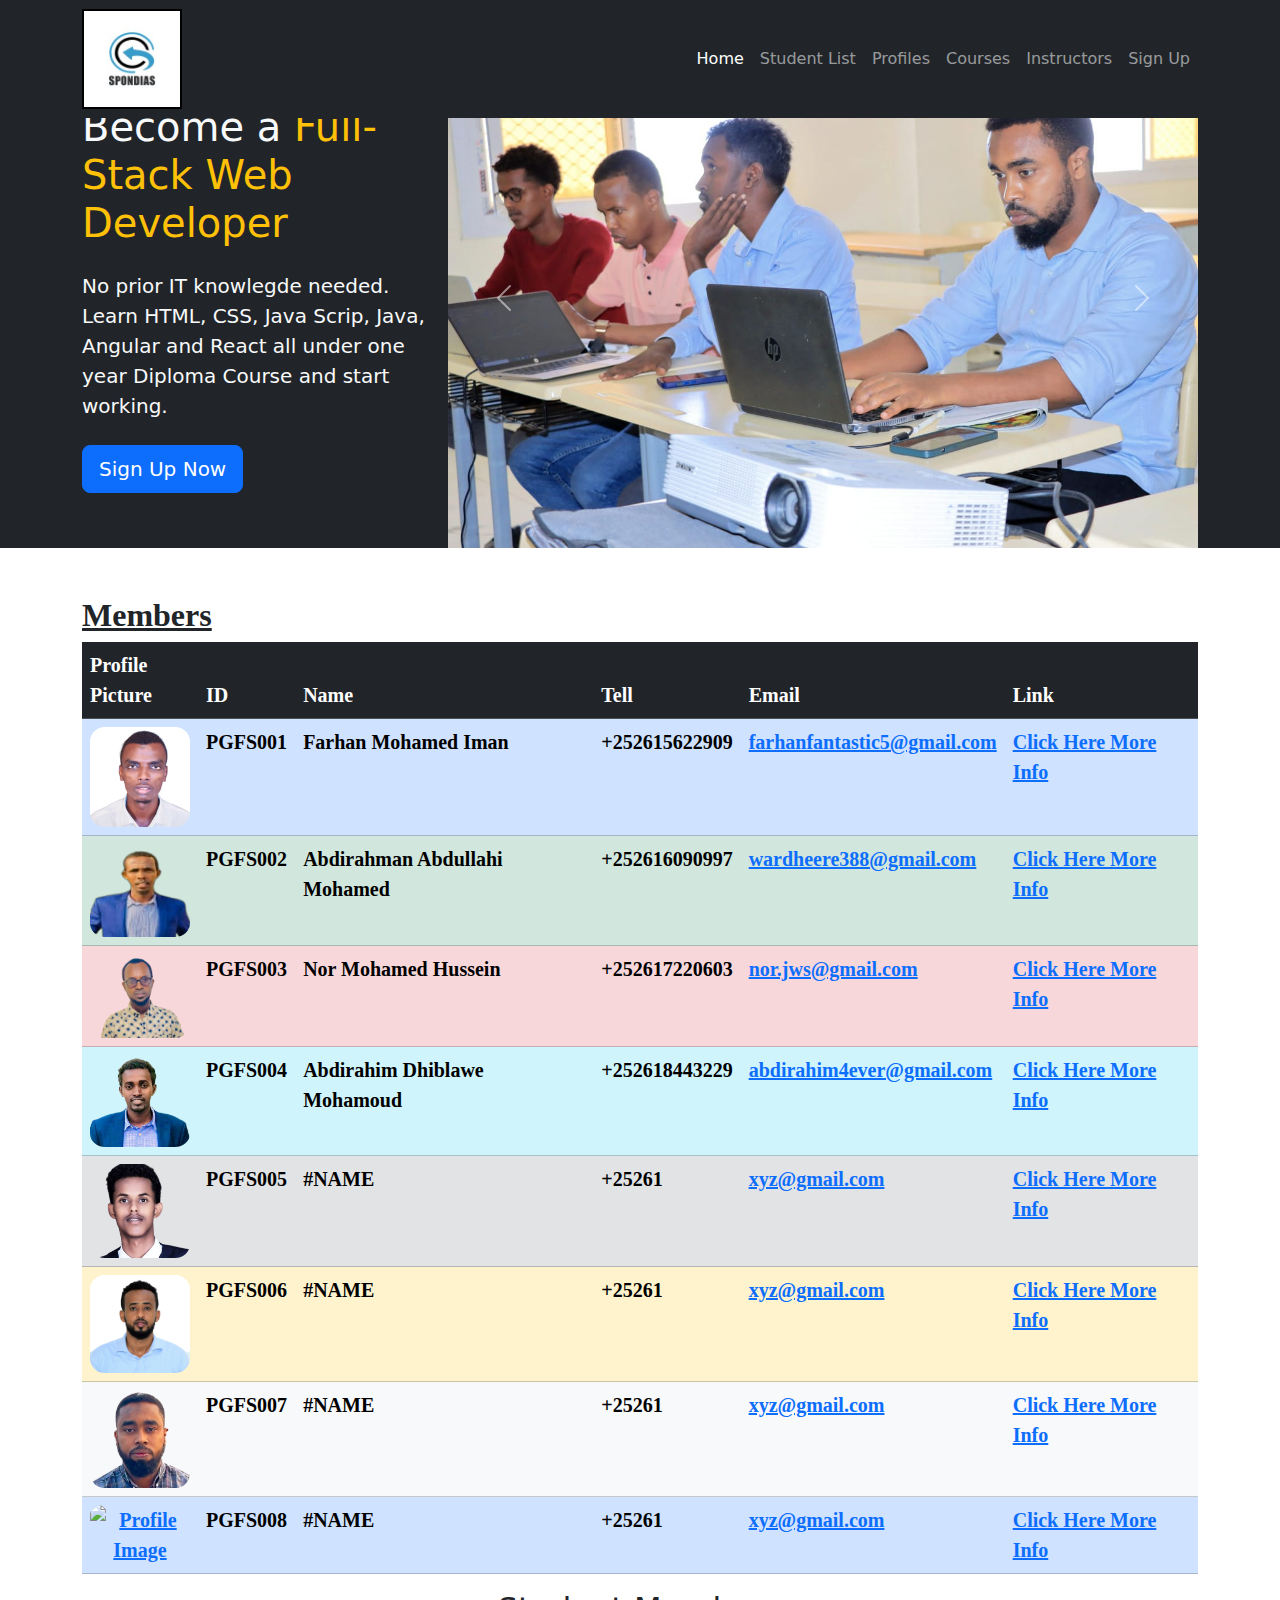
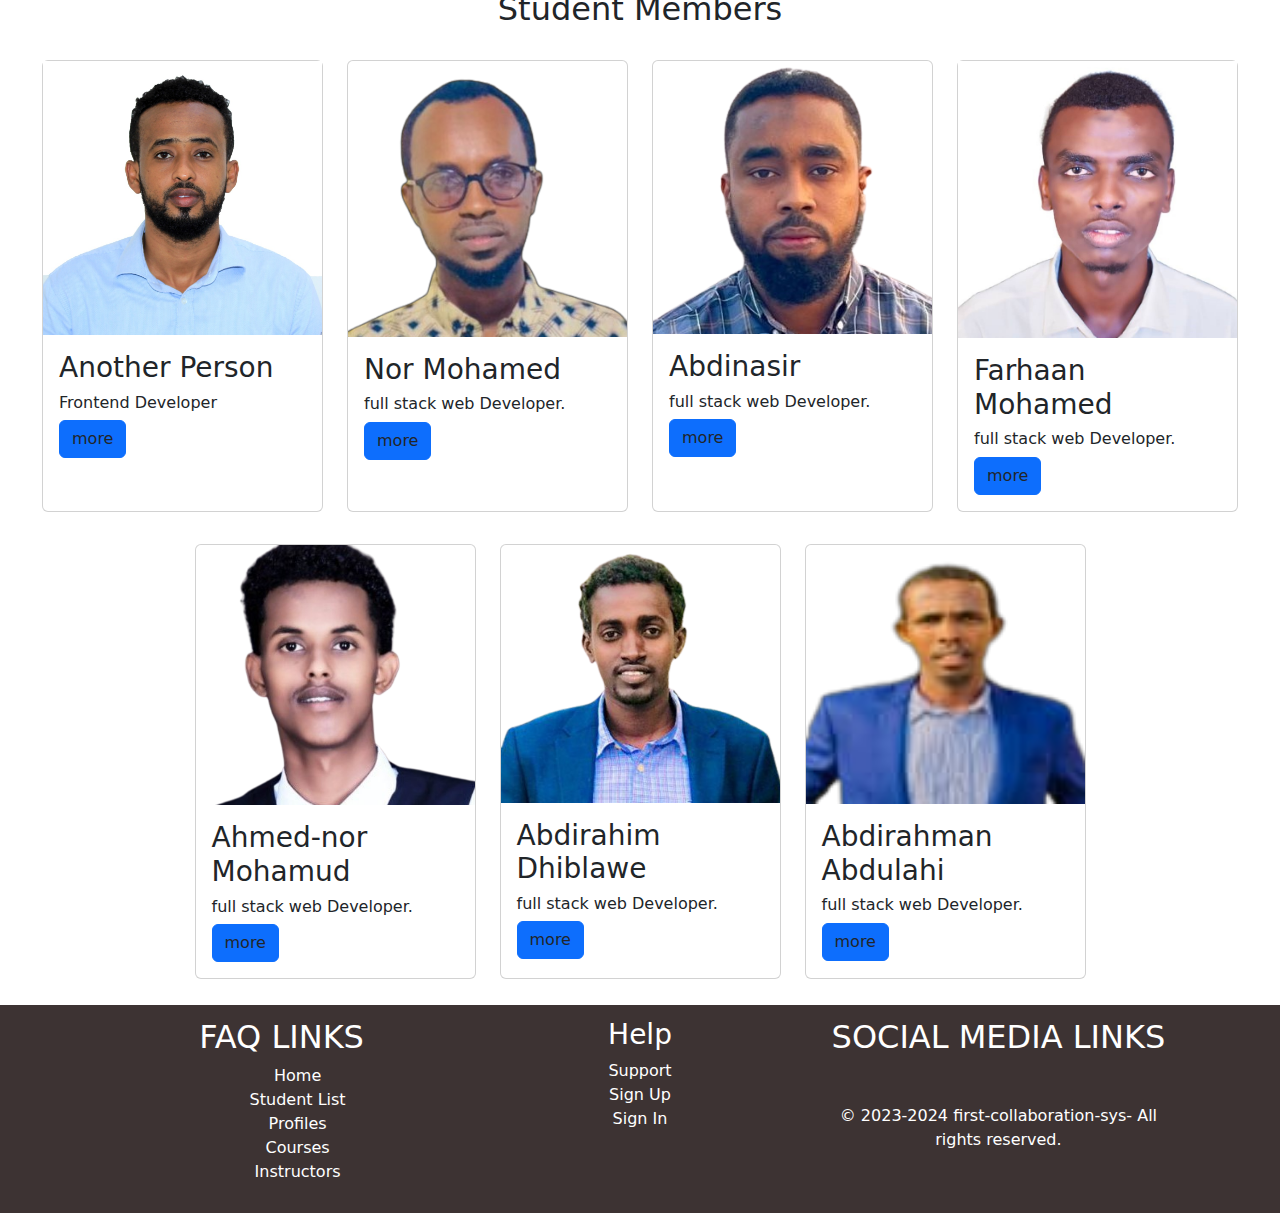
==== index.html @ 4476af7a "Merge branch 'main' of github.com:Abdirahim-sys/first-collaboration-sys-" ====
<!doctype html>
<html lang="en">
<head>
  <meta charset="UTF-8">
  <meta name="viewport" content="width=device-width, initial-scale=1.0">

  <title>Full-Stack student page</title>
  <link rel="stylesheet" href="https://cdn.jsdelivr.net/npm/bootstrap@5.0.0-beta2/dist/css/bootstrap.min.css">
</head>
 <body>
  
   
 <!-- header div --> <!-- header div --> <!-- header div -->
  <!-- header div -->
  <header>
     <!-- navbar sections -->
     <nav class="navbar navbar-expand-lg navbar-dark bg-dark py-1 fixed-top">
      <div class="container">
        <a href="#" class="navbar-brand"><img src="./images2/spondius logo.jpeg" alt="page logo" width="100" height="100" style="border: 2px double black"></a>
        <button class="navbar-toggler" data-bs-toggle="collapse" data-bs-target="#nav" aria-controls="nav" aria-label="Expand Navigation">
          <span class="navbar-toggler-icon"></span>
        </button>
        <!-- navbar collapse container -->
        <div class="collapse navbar-collapse" id="nav">
          <ul class="navbar-nav ms-auto">
              <li class="nav-item">
                <a href="#" class="nav-link active" aria-current="page">Home</a>
              </li>
    
              <li class="nav-item">
                <a href="#" class="nav-link">Student List</a>
              </li>
              
              <li class="nav-item">
                <a href="profile.html" class="nav-link">Profiles</a>
              </li>
    
    
              <li class="nav-item">
                <a href="#" class="nav-link">Courses</a>
              </li>
              <li class="nav-item">
                <a href="#" class="nav-link">Instructors</a>
              </li>
    
              <li class="nav-item">
                <a href="#" class="nav-link" data-bs-target="#enroll" data-bs-toggle="modal">Sign Up</a>
              </li>
          </ul>
         
        </div>
  
      </div>

    </nav>

      <!-- Showcase -->
      <section
      class="bg-dark text-light p-5 p-lg-0 pt-lg-5 text-center text-sm-start"
    >
      <div class="container showcase">
        <div class="d-sm-flex align-items-center justify-content-between">
          <div>
            <h1>Become a <span class="text-warning"> Full-Stack Web Developer </span></h1>
            <p class="lead my-4">
              No prior IT knowlegde needed. Learn HTML, CSS, Java Scrip, Java, Angular and React all under
              one year Diploma Course and start working.
            </p>
            <button
              class="btn btn-primary btn-lg"
              data-bs-toggle="modal"
              data-bs-target="#enroll"
            >
              Sign Up Now
            </button>
          </div>

          <!-- courser for the showcase -->
          <div id="carouselExample" class="carousel slide">
            <div class="carousel-inner">
            
              <div class="carousel-item active">
                <img src="./images2/student (1).jpeg"  width="500" height="500" class="d-block w-auto" alt="...">
              </div>
              <div class="carousel-item">
                <img src="./images2/student (2).jpeg"  width="500" height="500" class="d-block w-auto" alt="...">
              </div>
              <div class="carousel-item">
                <img src="./images2/student (3).jpeg"  width="500" height="500" class="d-block w-auto" alt="...">
              </div>
              <div class="carousel-item">
                <img src="./images2/student (4).jpeg"  width="500" height="500" class="d-block w-auto" alt="...">
              </div>
              <div class="carousel-item">
                <img src="./images2/student (5).jpeg"  width="500" height="500" class="d-block w-auto" alt="...">
              </div>
             
            </div>
            <button class="carousel-control-prev" type="button" data-bs-target="#carouselExample" data-bs-slide="prev">
              <span class="carousel-control-prev-icon" aria-hidden="true"></span>
              <span class="visually-hidden">Previous</span>
            </button>
            <button class="carousel-control-next" type="button" data-bs-target="#carouselExample" data-bs-slide="next">
              <span class="carousel-control-next-icon" aria-hidden="true"></span>
              <span class="visually-hidden">Next</span>
            </button>
          </div>
        </div>
      </div>
    </section>

      <!-- Modal for sign -up -->
  <div
  class="modal fade"
  id="enroll"
  tabindex="-1"
  aria-labelledby="enrollLabel"
  aria-hidden="true"
>
  <div class="modal-dialog">
    <div class="modal-content">
      <div class="modal-header">
        <h5 class="modal-title" id="enrollLabel">Enrollment</h5>
        <button
          type="button"
          class="btn-close"
          data-bs-dismiss="modal"
          aria-label="Close"
        ></button>
      </div>
      <div class="modal-body">
        <p class="lead">Fill out this form and we will get back to you</p>
        <form>
          <div class="mb-3">
            <label for="first-name" class="col-form-label">
              First Name:
            </label>
            <input type="text" class="form-control" id="first-name" />
          </div>
          <div class="mb-3">
            <label for="last-name" class="col-form-label">Last Name:</label>
            <input type="text" class="form-control" id="last-name" />
          </div>
          <div class="mb-3">
            <label for="email" class="col-form-label">Email:</label>
            <input type="email" class="form-control" id="email" />
          </div>
          <div class="mb-3">
            <label for="phone" class="col-form-label">Phone:</label>
            <input type="tel" class="form-control" id="phone" />
          </div>
        </form>
      </div>
      <div class="modal-footer">
        <button
          type="button"
          class="btn btn-secondary"
          data-bs-dismiss="modal"
        >
          Close
        </button>
        <button type="button" class="btn btn-primary">Submit</button>
      </div>
    </div>
  </div>
</div>


   

  </header>

<div class="container mt-5">
  <h2 style="font-family: 'Times New Roman', Times, serif;font-weight: bolder; "><u>Members</u></h2>
  <table class="table table-hover" style="font-family: consolas; font-size: 20px; font-weight: bold;">
    <thead class="table table-dark">
      <tr>
        <th>Profile Picture</th>
        <th>ID</th>
        <th>Name</th>
        <th>Tell</th>
        <th>Email</th>
        <th>Link</th>
      </tr>
    </thead>
    <tbody>
      <tr class="table-primary">
        <td style="text-align: center; width: 100px;"><a href="#"><img src="img/farhan1.jpeg" alt="Profile Image" style="width: 100px; border-radius: 15%;"></a></td>
        <td>PGFS001</td>
        <td>Farhan Mohamed Iman</td>
        <td>+252615622909</td>
        <td><a href="farhanfantastic5@gmail.com">farhanfantastic5@gmail.com</a></td>
        <td><a href="index.html">Click Here More Info</a></td>
      </tr>
      <tr class="table-success">
        <td style="text-align: center; width: 100px;"><a href="https://wardhereprofile.netlify.app"><img src="img/Abdirahman1.png" alt="Profile Image" style="width: 100px; border-radius: 15%;"></a></td>
        <td>PGFS002</td>
        <td>Abdirahman Abdullahi Mohamed</td>
        <td>+252616090997</td>
        <td><a href="wardheere388@gmail.com">wardheere388@gmail.com</a></td>
        <td><a href="https://wardhereprofile.netlify.app">Click Here More Info</a></td>
      </tr>
      <tr class="table-danger">
        <td style="text-align: center; width: 100px;"><a href="https://norkisma.github.io/MyPortfolio/home.html"><img src="img/Nor.png" alt="Profile Image" style="width: 100px; border-radius: 15%;"></a></td>
        <td>PGFS003</td>
        <td>Nor Mohamed Hussein</td>
        <td>+252617220603</td>
        <td><a href="nor.jws@gmail.com">nor.jws@gmail.com</a></td>
        <td><a href="https://norkisma.github.io/MyPortfolio/home.html">Click Here More Info</a></td>
      </tr>
      <tr class="table-info">
        <td style="text-align: center; width: 100px;"><a href="https://abdirahim-sys.github.io/Hayat_Halls_and_restaurant/"><img src="img/Abdirahim1.png" alt="Profile Image" style="width: 100px; border-radius: 15%;"></a></td>
        <td>PGFS004</td>
        <td>Abdirahim Dhiblawe Mohamoud</td>
        <td>+252618443229</td>
        <td><a href="abdirahim4ever@gmail.com">abdirahim4ever@gmail.com</a></td>
        <td><a href="https://abdirahim-sys.github.io/Hayat_Halls_and_restaurant/">Click Here More Info</a></td>
      </tr>
      <tr class="table-secondary">
        <td style="text-align: center; width: 100px;"><a href="#"><img src="img/Ahmed1.png" alt="Profile Image" style="width: 100px; border-radius: 15%;"></a></td>
        <td>PGFS005</td>
        <td>#NAME</td>
        <td>+25261</td>
        <td><a href="#">xyz@gmail.com</a></td>
        <td><a href="index.html">Click Here More Info</a></td>
      </tr>
      <tr class="table-warning">
        <td style="text-align: center; width: 100px;"><a href="#"><img src="img/Hassan.jpg" alt="Profile Image" style="width: 100px; border-radius: 15%;"></a></td>
        <td>PGFS006</td>
        <td>#NAME</td>
        <td>+25261</td>
        <td><a href="#">xyz@gmail.com</a></td>
        <td><a href="index.html">Click Here More Info</a></td>
      </tr>
      <tr class="table-light">
        <td style="text-align: center; width: 100px;"><a href="#"><img src="img/Nasir1.png" alt="Profile Image" style="width: 100px; border-radius: 15%;"></a></td>
        <td>PGFS007</td>
        <td>#NAME</td>
        <td>+25261</td>
        <td><a href="#">xyz@gmail.com</a></td>
        <td><a href="index.html">Click Here More Info</a></td>
      </tr>
      <tr class="table-primary">
        <td style="text-align: center; width: 100px;"><a href="#"><img src="#" alt="Profile Image" style="width: 100px; border-radius: 15%;"></a></td>
        <td>PGFS008</td>
        <td>#NAME</td>
        <td>+25261</td>
        <td><a href="#">xyz@gmail.com</a></td>
        <td><a href="index.html">Click Here More Info</a></td>
      </tr>
    </tbody>

  </table>

</div>
  
 

<!-- start of profile -->
<section class="Profiles" id="Profiles">
  <h2 class="Members text-center mt-3 fw-32px">Student Members<i class="fa-solid fa-arrow-down"></i></h2>
  <div class="row justify-content-center" style="margin-top: 15px; margin-left: 30px; margin-right: 30px; margin-bottom: 10px;">

    <div class="col-md-3 py-3">
        <div class="card h-100">
          <img src="./img/Hassan.jpg" alt="">
          <div class="card-body">
            <h3>Another Person</h3>
            <h6>Frontend Developer</h6>
            <a href="https://www.example2.com" target="_blank" class="btn btn-primary" style="text-decoration: none; color: inherit;">more</a>
          </div>
        </div>
      </a>
    </div>
    
    <div class="col-md-3 py-3">
      <div class="card h-100">
        <img src="./img/nor1.png" alt="">
        <div class="card-body">
          <h3>Nor Mohamed</h3>
          <h6>full stack web Developer.</h6>
          <a href="https://norkisma.github.io/MyPortfolio/home.html#" target="_blank" class="btn btn-primary" style="text-decoration: none; color: inherit;">more</a>
        </div>
      </div>
    </div>
    <div class="col-md-3 py-3 ">
      <div class="card h-100">
        <img src="./img/Nasir1.png" alt="">
        <div class="card-body">
          <h3>Abdinasir</h3>
          <h6>full stack web Developer.</h6>
          <a href="https://www.example2.com" target="_blank" class="btn btn-primary" style="text-decoration: none; color: inherit;">more</a>
        </div>
      </div>
    </div>
   
 
    <div class="col-md-3 py-3 ">
      <div class="card">
        <img src="./img/farhan1.jpeg" alt="">
        <div class="card-body">
          <h3>Farhaan Mohamed</h3>
          <h6>full stack web Developer.</h6>
          <a href="https://www.example2.com" target="_blank" class="btn btn-primary" style="text-decoration: none; color: inherit;">more</a>
          
            
            </div>
      </div>
    </div>
  
    <div class="col-md-3 py-3 ">
      <div class="card h-100">
        <img src="./img/Ahmed1.png" alt="">
        <div class="card-body">
          <h3>Ahmed-nor Mohamud</h3>
          <h6>full stack web Developer.</h6>
          <a href="https://www.example2.com" target="_blank" class="btn btn-primary" style="text-decoration: none; color: inherit;">more</a>
        </div>
      </div>
    </div>
    <div class="col-md-3 py-3 ">
      <div class="card h-100">
        <img src="./img/Abdirahim1.png" alt="">
        <div class="card-body">
          <h3>Abdirahim Dhiblawe</h3>
          <h6>full stack web Developer.</h6>
          <a href="https://abdirahim-sys.github.io/my_resume/" target="_blank" class="btn btn-primary" style="text-decoration: none; color: inherit;">more</a>
        </div>
      </div>
    </div>


    <div class="col-md-3 py-3 ">
      <div class="card h-100">
        <img src="./img/Abdirahman1.png" alt="">
        <div class="card-body">
          <h3>Abdirahman Abdulahi</h3>
          <h6>full stack web Developer.</h6>
          <a href="https://www.example2.com" target="_blank" class="btn btn-primary" style="text-decoration: none; color: inherit;">more</a>
        </div>
      </div>
    </div>


  </div>
</section>


  <!-- Learn Sections -->

 <!-- start footer-->
 
 <style>
        
  footer{
      display: flex;
      justify-content: space-between;
      padding: 1vw 8vw;
      background-color: rgb(4, 197, 71);
      align-items: flex-start;
      flex-wrap: wrap;
      text-align: center;
  }
  
  footer h3{
      color: white;
      text-transform: capitalize;
  }
  
  footer h1:hover{
      background-color: aliceblue;
      color: #000;
  }
  
  footer li{
      list-style: none;
      font-size: 16px;
      text-transform: capitalize;
  }
  
  
  .FllowUs h3{
      font-size: 20px;
      text-transform: capitalize;
      color: white;
      margin-bottom: 28px;
  }
  .subsceribe a{
      color: #080808;
      font-size: 35px;
      text-decoration: none;
  }
  
  .subsceribe a:hover{
      color: #f90303;
  }
  
  .subsceribe input{
      cursor: pointer;
  }
  
  .socialmedia{
  color: #f7f1f1;
  cursor: pointer;
  }
  
  ion-icon{
      color: red;
      font-size: 35px;
  }
  .fb{
      color: blue;
  }
  
  .tik{
      color: brown;
  }
  
      </style>
      <script type="module" src="https://unpkg.com/ionicons@7.1.0/dist/ionicons/ionicons.esm.js"></script>
      <script nomodule src="https://unpkg.com/ionicons@7.1.0/dist/ionicons/ionicons.js"></script>
      
      <footer class="" style="background-color: rgb(61, 51, 51); color: white;" >
          <div class="col-4">
            <h2>FAQ LINKS</h2>
            <Ul style="list-style: none;">
              <li>Home</li>
              <li> Student List</li>
              <li> Profiles</li>
              <li> Courses</li>
              <li> Instructors</li>
            </Ul>
         
          </div>
          
          <div class="col-4">
            <H3>Help </H3>
            <a style="color: white; text-decoration: none;" href="">Support</a><br>
            <a style="color: white; text-decoration: none;" href="">Sign Up</a><br>
            <a style="color: white; text-decoration: none;" href="">Sign In </a>
           
          </div>
          
          <div class="col-4">
            <h2>SOCIAL MEDIA LINKS</h2>
            <ul style="display: inline-flex;">
              <li><a href="#"><ion-icon id="face" style="color: blue;" name="logo-facebook" ></ion-icon></a></li>&nbsp;&nbsp;
              <!-- <li><a href="#"><ion-icon id="tk"  name="logo-tiktok"></ion-icon></a></li> -->
              <li><a href="#"><ion-icon id="whapp" style="color: green;"  name="logo-whatsapp"></ion-icon></a></li>&nbsp;&nbsp;
              <li><a href="#"><ion-icon id="ytube" style="color: red;"  name="logo-youtube"></ion-icon></a></li>&nbsp;&nbsp;
              <li><a href="https://abdirahim-sys.github.io/first-collaboration-sys-/"><ion-icon id="ytube" style="color: rgb(249, 249, 249);"  name="logo-github"></ion-icon></a></li><br>
           
            </ul>
            <p>&copy; 2023-2024 first-collaboration-sys- All rights reserved.</p>
          </div>
      </footer>
  </body>
  </html>
  </body>
  </html>
 <!--end footer-->

  <script src="https://cdn.jsdelivr.net/npm/bootstrap@5.0.0-beta2/dist/js/bootstrap.min.js"></script>
</body>
</html>
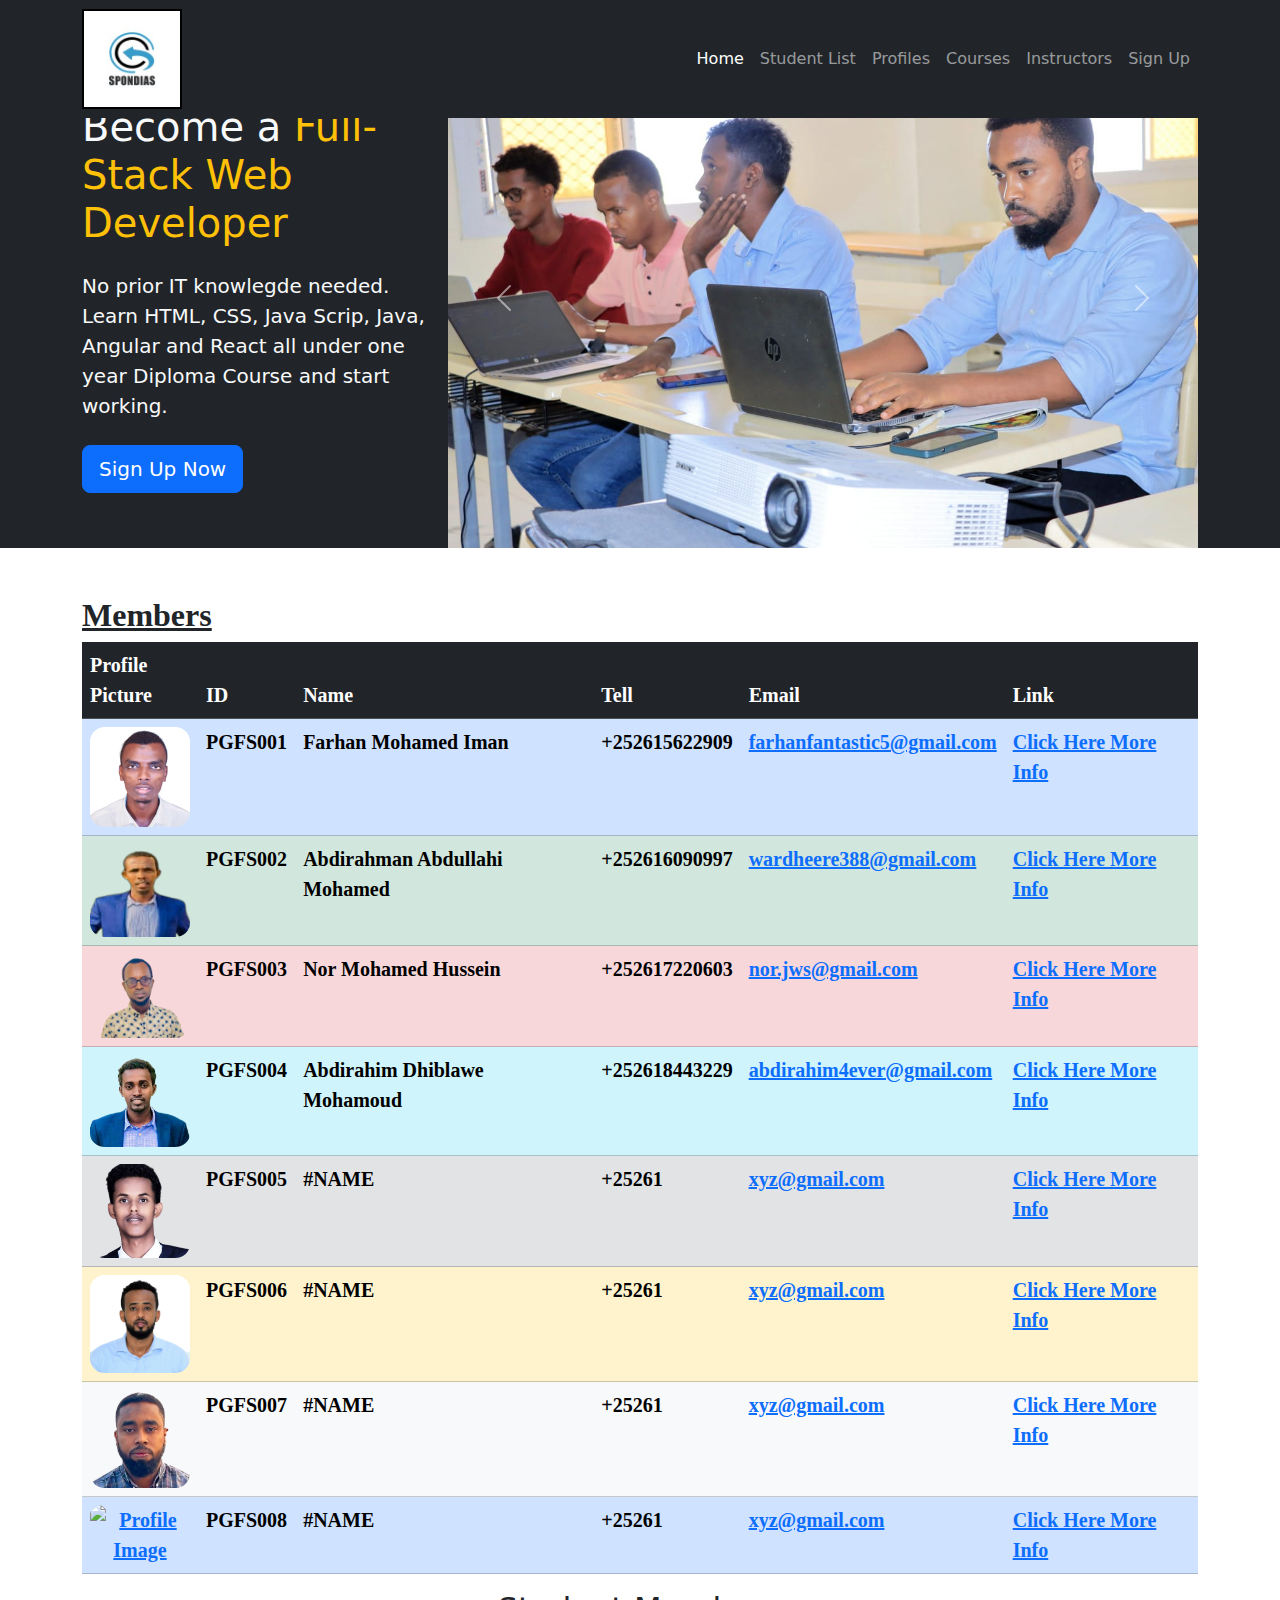
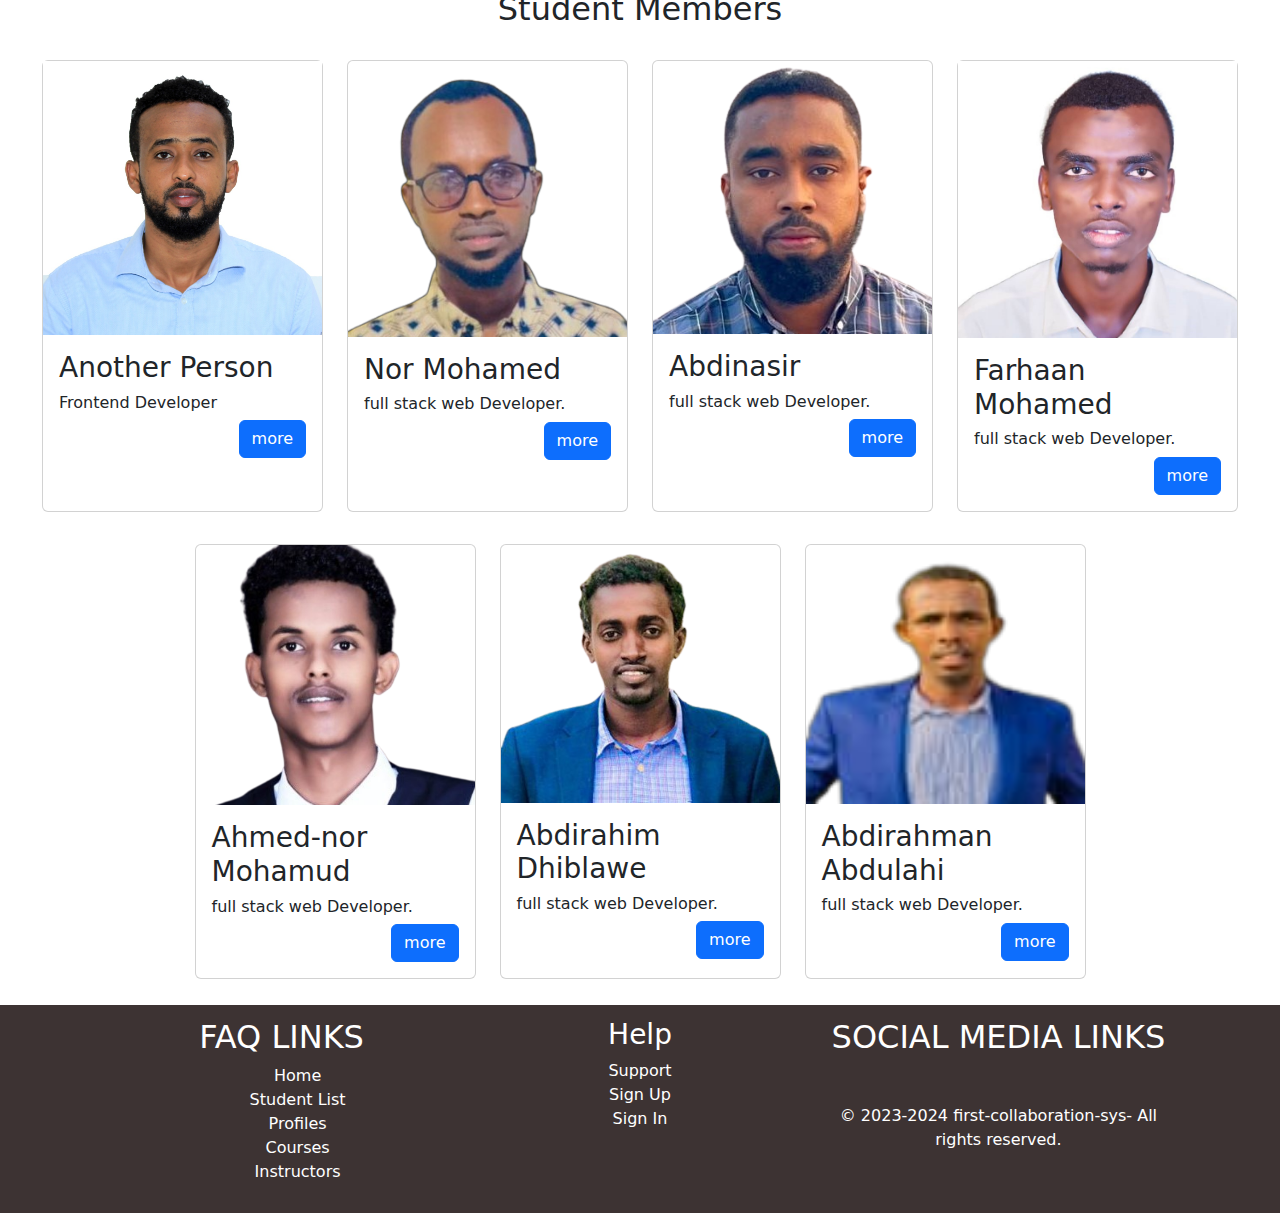
==== commit 0a6cf2d5: "profile page created" ====
--- a/index.html
+++ b/index.html
@@ -268,7 +268,7 @@
           <div class="card-body">
             <h3>Another Person</h3>
             <h6>Frontend Developer</h6>
-            <a href="https://www.example2.com" target="_blank" class="btn btn-primary" style="text-decoration: none; color: inherit;">more</a>
+            <a href="https://www.example2.com" target="_blank" class="btn btn-primary" style="text-decoration: none;  color: white; float: right;">more</a>
           </div>
         </div>
       </a>
@@ -280,7 +280,7 @@
         <div class="card-body">
           <h3>Nor Mohamed</h3>
           <h6>full stack web Developer.</h6>
-          <a href="https://norkisma.github.io/MyPortfolio/home.html#" target="_blank" class="btn btn-primary" style="text-decoration: none; color: inherit;">more</a>
+          <a href="https://norkisma.github.io/MyPortfolio/home.html#" target="_blank" class="btn btn-primary" style="text-decoration: none;  color: white; float: right;">more</a>
         </div>
       </div>
     </div>
@@ -290,7 +290,7 @@
         <div class="card-body">
           <h3>Abdinasir</h3>
           <h6>full stack web Developer.</h6>
-          <a href="https://www.example2.com" target="_blank" class="btn btn-primary" style="text-decoration: none; color: inherit;">more</a>
+          <a href="https://www.example2.com" target="_blank" class="btn btn-primary" style="text-decoration: none;   color: white; float: right;">more</a>
         </div>
       </div>
     </div>
@@ -302,7 +302,7 @@
         <div class="card-body">
           <h3>Farhaan Mohamed</h3>
           <h6>full stack web Developer.</h6>
-          <a href="https://www.example2.com" target="_blank" class="btn btn-primary" style="text-decoration: none; color: inherit;">more</a>
+          <a href="https://www.example2.com" target="_blank" class="btn btn-primary" style="text-decoration: none;  color: white; float: right;">more</a>
           
             
             </div>
@@ -315,7 +315,7 @@
         <div class="card-body">
           <h3>Ahmed-nor Mohamud</h3>
           <h6>full stack web Developer.</h6>
-          <a href="https://www.example2.com" target="_blank" class="btn btn-primary" style="text-decoration: none; color: inherit;">more</a>
+          <a href="https://www.example2.com" target="_blank" class="btn btn-primary" style="text-decoration: none;  color: white; float: right;">more</a>
         </div>
       </div>
     </div>
@@ -325,7 +325,7 @@
         <div class="card-body">
           <h3>Abdirahim Dhiblawe</h3>
           <h6>full stack web Developer.</h6>
-          <a href="https://abdirahim-sys.github.io/my_resume/" target="_blank" class="btn btn-primary" style="text-decoration: none; color: inherit;">more</a>
+          <a href="https://abdirahim-sys.github.io/my_resume/" target="_blank" class="btn btn-primary" style="text-decoration: none;  color: white; float: right;">more</a>
         </div>
       </div>
     </div>
@@ -337,7 +337,7 @@
         <div class="card-body">
           <h3>Abdirahman Abdulahi</h3>
           <h6>full stack web Developer.</h6>
-          <a href="https://www.example2.com" target="_blank" class="btn btn-primary" style="text-decoration: none; color: inherit;">more</a>
+          <a href="https://www.example2.com" target="_blank" class="btn btn-primary" style="text-decoration: none;  color: white; float: right;"">more</a>
         </div>
       </div>
     </div>
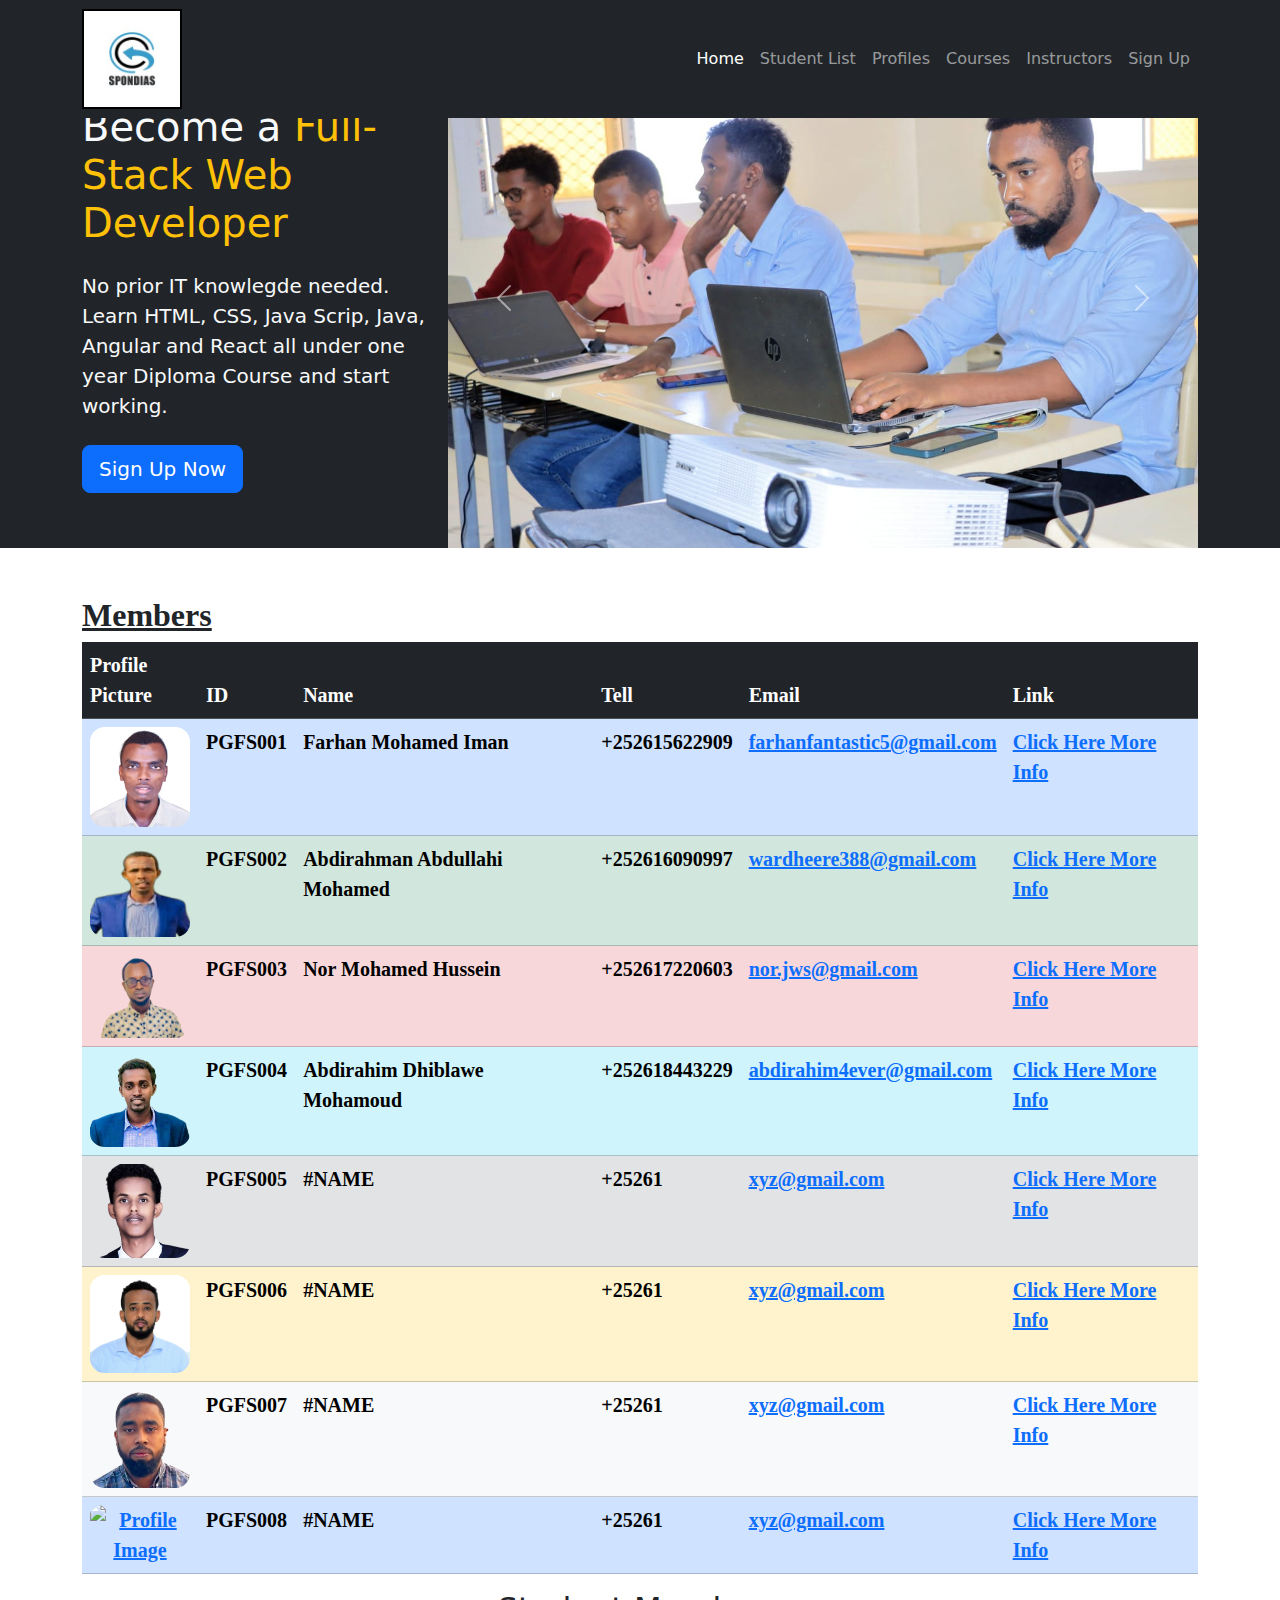
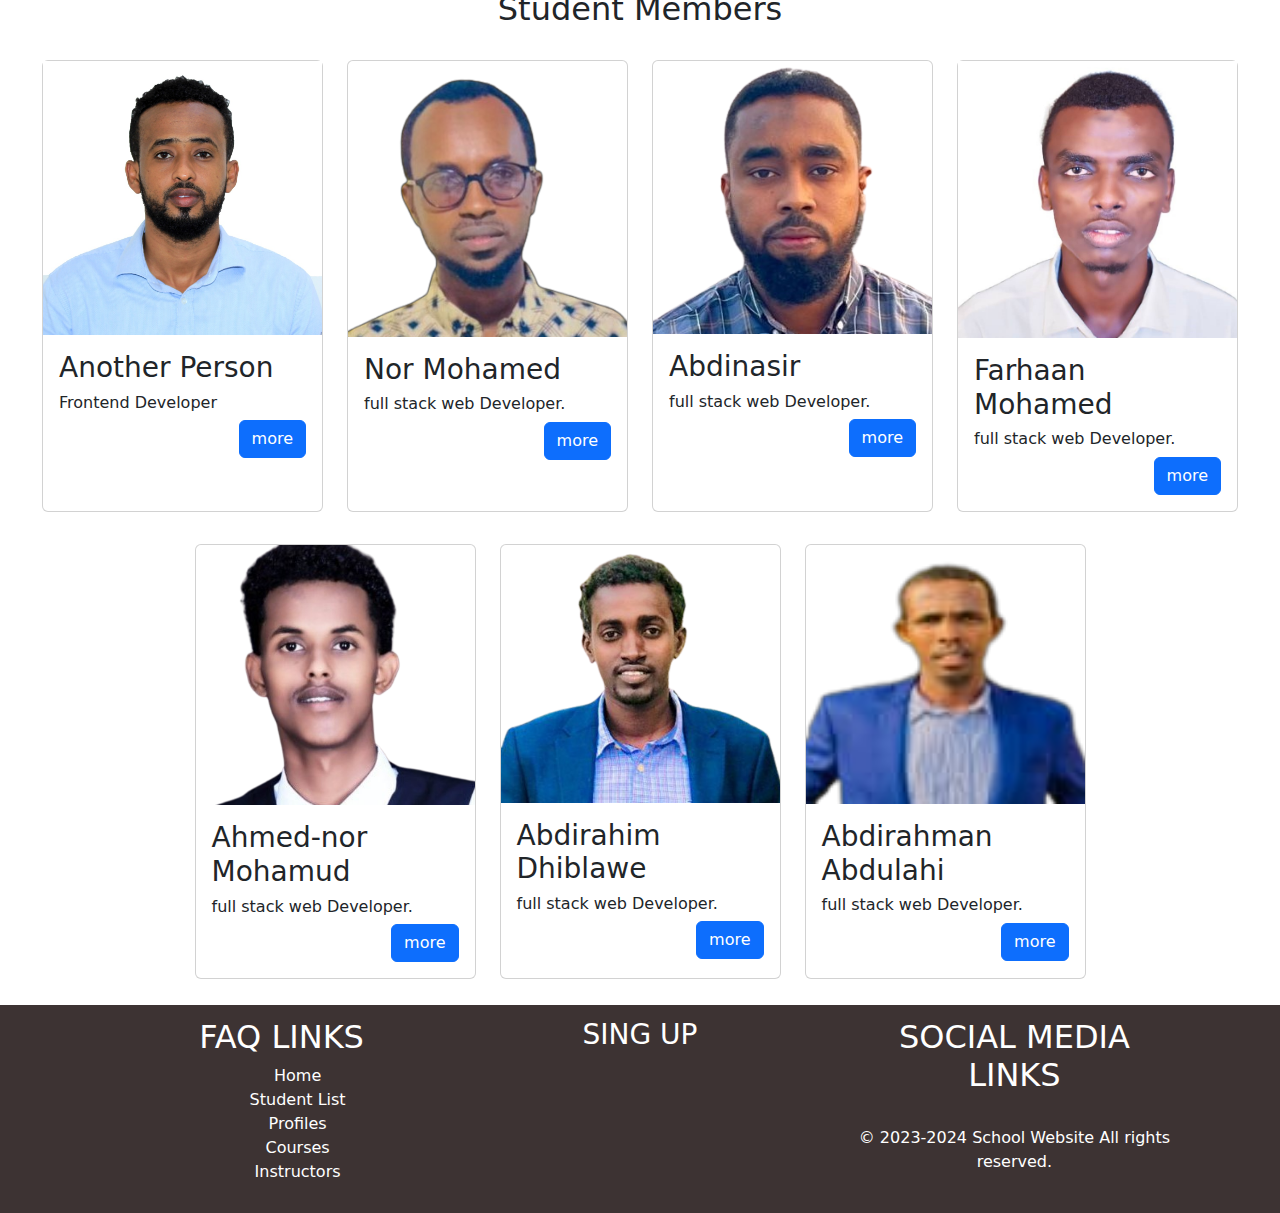
==== commit 4ebbfd7a: "added style" ====
--- a/index.html
+++ b/index.html
@@ -33,7 +33,7 @@
               </li>
               
               <li class="nav-item">
-                <a href="profile.html" class="nav-link">Profiles</a>
+                <a href="#Profiles" class="nav-link">Profiles</a>
               </li>
     
     
@@ -268,7 +268,7 @@
           <div class="card-body">
             <h3>Another Person</h3>
             <h6>Frontend Developer</h6>
-            <a href="https://www.example2.com" target="_blank" class="btn btn-primary" style="text-decoration: none;  color: white; float: right;">more</a>
+            <a href="https://www.example2.com" target="_blank" class="btn btn-primary" style="text-decoration: none; color:inherit;float: right;color:white">more</a>
           </div>
         </div>
       </a>
@@ -280,7 +280,7 @@
         <div class="card-body">
           <h3>Nor Mohamed</h3>
           <h6>full stack web Developer.</h6>
-          <a href="https://norkisma.github.io/MyPortfolio/home.html#" target="_blank" class="btn btn-primary" style="text-decoration: none;  color: white; float: right;">more</a>
+          <a href="https://norkisma.github.io/MyPortfolio/home.html#" target="_blank" class="btn btn-primary" style="text-decoration: none; color: inherit;float: right;color:white">more</a>
         </div>
       </div>
     </div>
@@ -290,7 +290,7 @@
         <div class="card-body">
           <h3>Abdinasir</h3>
           <h6>full stack web Developer.</h6>
-          <a href="https://www.example2.com" target="_blank" class="btn btn-primary" style="text-decoration: none;   color: white; float: right;">more</a>
+          <a href="https://www.example2.com" target="_blank" class="btn btn-primary" style="text-decoration: none; color: inherit;float: right;color:white">more</a>
         </div>
       </div>
     </div>
@@ -302,7 +302,7 @@
         <div class="card-body">
           <h3>Farhaan Mohamed</h3>
           <h6>full stack web Developer.</h6>
-          <a href="https://www.example2.com" target="_blank" class="btn btn-primary" style="text-decoration: none;  color: white; float: right;">more</a>
+          <a href="https://www.example2.com" target="_blank" class="btn btn-primary" style="text-decoration: none; color: inherit;float: right;color:white">more</a>
           
             
             </div>
@@ -315,7 +315,7 @@
         <div class="card-body">
           <h3>Ahmed-nor Mohamud</h3>
           <h6>full stack web Developer.</h6>
-          <a href="https://www.example2.com" target="_blank" class="btn btn-primary" style="text-decoration: none;  color: white; float: right;">more</a>
+          <a href="https://www.example2.com" target="_blank" class="btn btn-primary" style="text-decoration: none; color:inherit;float: right;color:white">more</a>
         </div>
       </div>
     </div>
@@ -325,7 +325,7 @@
         <div class="card-body">
           <h3>Abdirahim Dhiblawe</h3>
           <h6>full stack web Developer.</h6>
-          <a href="https://abdirahim-sys.github.io/my_resume/" target="_blank" class="btn btn-primary" style="text-decoration: none;  color: white; float: right;">more</a>
+          <a href="https://abdirahim-sys.github.io/my_resume/" target="_blank" class="btn btn-primary" style="text-decoration: none; color: inherit;float: right;color:white">more</a>
         </div>
       </div>
     </div>
@@ -337,7 +337,7 @@
         <div class="card-body">
           <h3>Abdirahman Abdulahi</h3>
           <h6>full stack web Developer.</h6>
-          <a href="https://www.example2.com" target="_blank" class="btn btn-primary" style="text-decoration: none;  color: white; float: right;"">more</a>
+          <a href="https://www.example2.com" target="_blank" class="btn btn-primary" style="text-decoration: none; color: inherit;float: right;color:white">more</a>
         </div>
       </div>
     </div>
@@ -435,24 +435,19 @@
           </div>
           
           <div class="col-4">
-            <H3>Help </H3>
-            <a style="color: white; text-decoration: none;" href="">Support</a><br>
-            <a style="color: white; text-decoration: none;" href="">Sign Up</a><br>
-            <a style="color: white; text-decoration: none;" href="">Sign In </a>
-           
+            <H3>SING UP </H3> 
           </div>
           
           <div class="col-4">
-            <h2>SOCIAL MEDIA LINKS</h2>
-            <ul style="display: inline-flex;">
-              <li><a href="#"><ion-icon id="face" style="color: blue;" name="logo-facebook" ></ion-icon></a></li>&nbsp;&nbsp;
+            <ul>
+              <h2>SOCIAL MEDIA LINKS</h2>
+              <li><a href="#"><ion-icon id="face" style="color: blue;" name="logo-facebook" ></ion-icon></a></li>
               <!-- <li><a href="#"><ion-icon id="tk"  name="logo-tiktok"></ion-icon></a></li> -->
-              <li><a href="#"><ion-icon id="whapp" style="color: green;"  name="logo-whatsapp"></ion-icon></a></li>&nbsp;&nbsp;
-              <li><a href="#"><ion-icon id="ytube" style="color: red;"  name="logo-youtube"></ion-icon></a></li>&nbsp;&nbsp;
-              <li><a href="https://abdirahim-sys.github.io/first-collaboration-sys-/"><ion-icon id="ytube" style="color: rgb(249, 249, 249);"  name="logo-github"></ion-icon></a></li><br>
-           
+              <li><a href="#"><ion-icon id="whapp" style="color: green;"  name="logo-whatsapp"></ion-icon></a></li>
+              <li><a href="#"><ion-icon id="ytube" style="color: red;"  name="logo-youtube"></ion-icon></a></li><br>
+              <p>&copy; 2023-2024 School Website All rights reserved.</p>
             </ul>
-            <p>&copy; 2023-2024 first-collaboration-sys- All rights reserved.</p>
+  
           </div>
       </footer>
   </body>
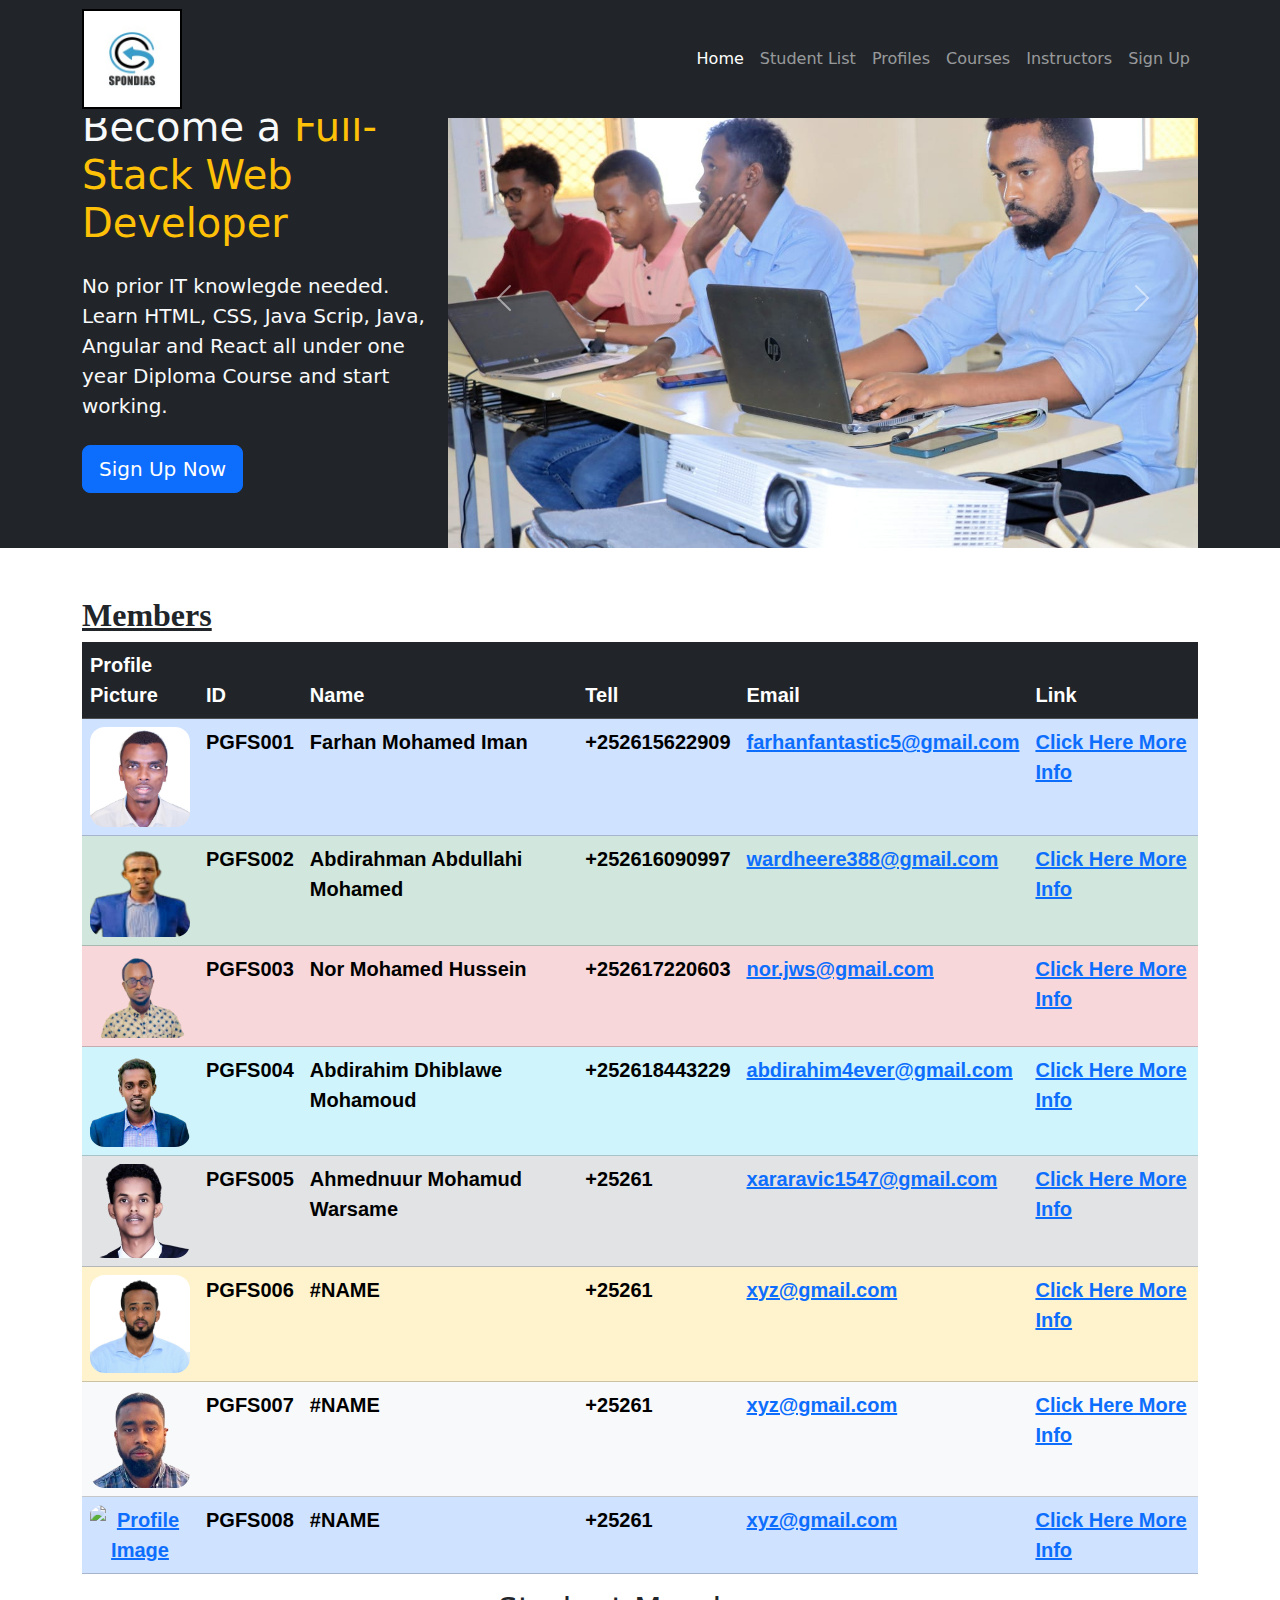
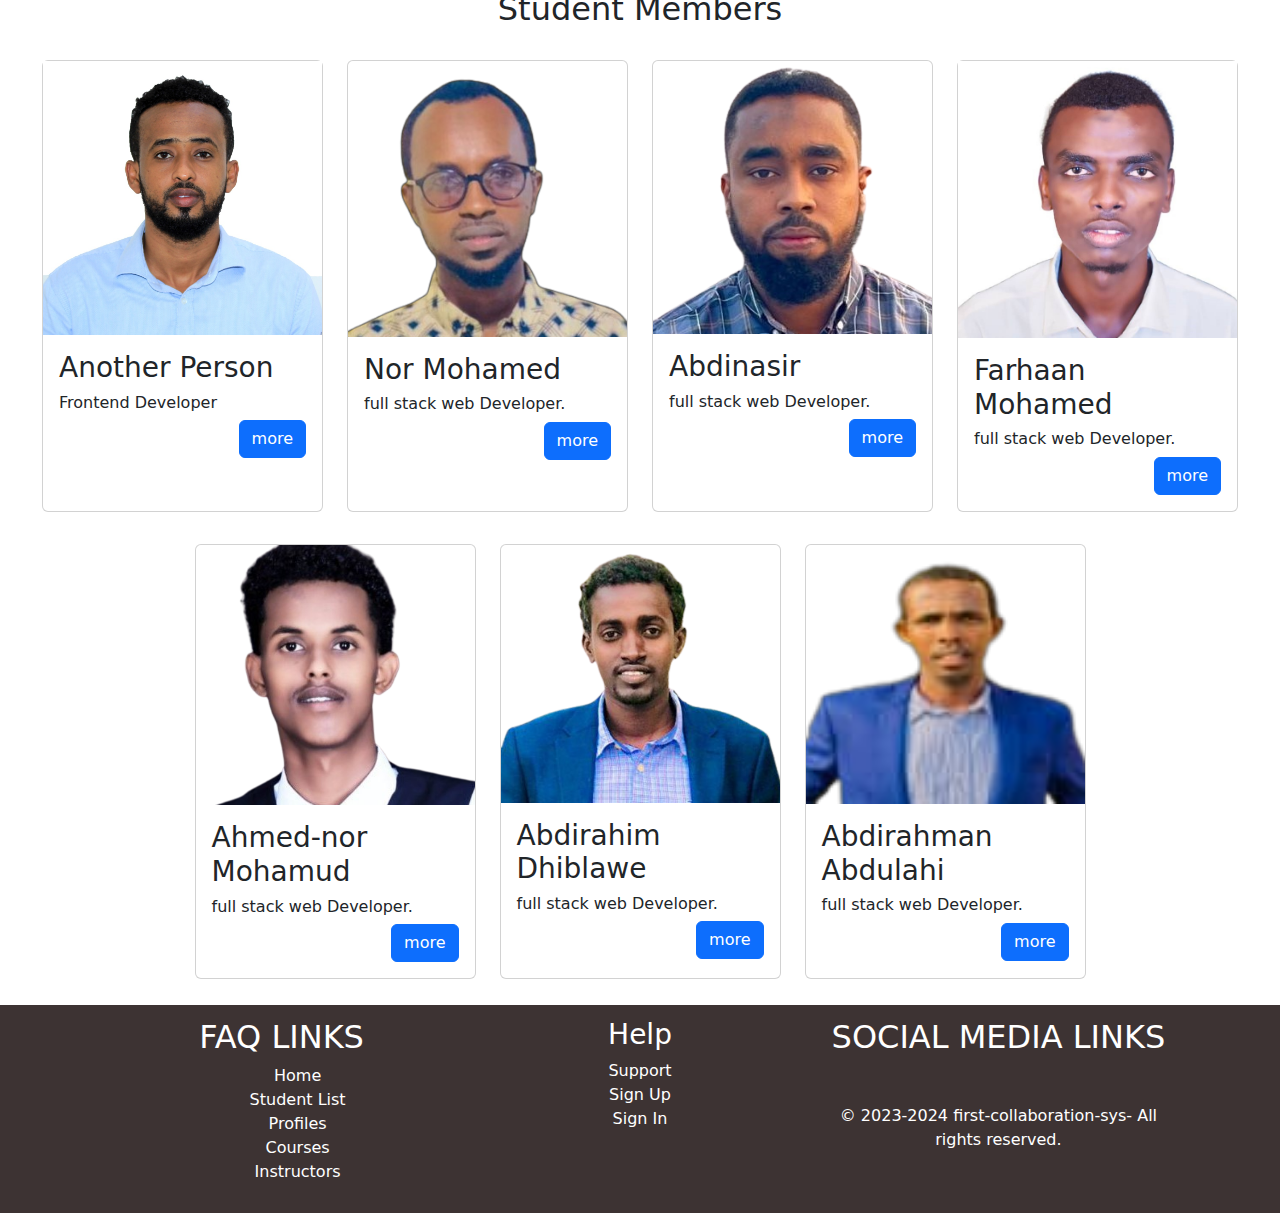
==== commit ad05a091: "steyl added  and name added" ====
--- a/index.html
+++ b/index.html
@@ -8,6 +8,21 @@
   <title>Full-Stack student page</title>
   <link rel="stylesheet" href="https://cdn.jsdelivr.net/npm/bootstrap@5.0.0-beta2/dist/css/bootstrap.min.css">
 </head>
+
+
+<style>
+  body{
+
+  }
+  tr,th{
+    font-family:'Franklin Gothic Medium', 'Arial Narrow', Arial, sans-serif
+  }
+
+
+
+
+
+</style>
  <body>
   
    
@@ -33,7 +48,7 @@
               </li>
               
               <li class="nav-item">
-                <a href="#Profiles" class="nav-link">Profiles</a>
+                <a href="profile.html" class="nav-link">Profiles</a>
               </li>
     
     
@@ -220,9 +235,9 @@
       <tr class="table-secondary">
         <td style="text-align: center; width: 100px;"><a href="#"><img src="img/Ahmed1.png" alt="Profile Image" style="width: 100px; border-radius: 15%;"></a></td>
         <td>PGFS005</td>
-        <td>#NAME</td>
+        <td>Ahmednuur Mohamud Warsame</td>
         <td>+25261</td>
-        <td><a href="#">xyz@gmail.com</a></td>
+        <td><a href="#">xararavic1547@gmail.com</a></td>
         <td><a href="index.html">Click Here More Info</a></td>
       </tr>
       <tr class="table-warning">
@@ -268,7 +283,7 @@
           <div class="card-body">
             <h3>Another Person</h3>
             <h6>Frontend Developer</h6>
-            <a href="https://www.example2.com" target="_blank" class="btn btn-primary" style="text-decoration: none; color:inherit;float: right;color:white">more</a>
+            <a href="https://www.example2.com" target="_blank" class="btn btn-primary" style="text-decoration: none;  color: white; float: right;">more</a>
           </div>
         </div>
       </a>
@@ -280,7 +295,7 @@
         <div class="card-body">
           <h3>Nor Mohamed</h3>
           <h6>full stack web Developer.</h6>
-          <a href="https://norkisma.github.io/MyPortfolio/home.html#" target="_blank" class="btn btn-primary" style="text-decoration: none; color: inherit;float: right;color:white">more</a>
+          <a href="https://norkisma.github.io/MyPortfolio/home.html#" target="_blank" class="btn btn-primary" style="text-decoration: none;  color: white; float: right;">more</a>
         </div>
       </div>
     </div>
@@ -290,7 +305,7 @@
         <div class="card-body">
           <h3>Abdinasir</h3>
           <h6>full stack web Developer.</h6>
-          <a href="https://www.example2.com" target="_blank" class="btn btn-primary" style="text-decoration: none; color: inherit;float: right;color:white">more</a>
+          <a href="https://www.example2.com" target="_blank" class="btn btn-primary" style="text-decoration: none;   color: white; float: right;">more</a>
         </div>
       </div>
     </div>
@@ -302,7 +317,7 @@
         <div class="card-body">
           <h3>Farhaan Mohamed</h3>
           <h6>full stack web Developer.</h6>
-          <a href="https://www.example2.com" target="_blank" class="btn btn-primary" style="text-decoration: none; color: inherit;float: right;color:white">more</a>
+          <a href="https://www.example2.com" target="_blank" class="btn btn-primary" style="text-decoration: none;  color: white; float: right;">more</a>
           
             
             </div>
@@ -315,7 +330,7 @@
         <div class="card-body">
           <h3>Ahmed-nor Mohamud</h3>
           <h6>full stack web Developer.</h6>
-          <a href="https://www.example2.com" target="_blank" class="btn btn-primary" style="text-decoration: none; color:inherit;float: right;color:white">more</a>
+          <a href="https://www.example2.com" target="_blank" class="btn btn-primary" style="text-decoration: none;  color: white; float: right;">more</a>
         </div>
       </div>
     </div>
@@ -325,7 +340,7 @@
         <div class="card-body">
           <h3>Abdirahim Dhiblawe</h3>
           <h6>full stack web Developer.</h6>
-          <a href="https://abdirahim-sys.github.io/my_resume/" target="_blank" class="btn btn-primary" style="text-decoration: none; color: inherit;float: right;color:white">more</a>
+          <a href="https://abdirahim-sys.github.io/my_resume/" target="_blank" class="btn btn-primary" style="text-decoration: none;  color: white; float: right;">more</a>
         </div>
       </div>
     </div>
@@ -337,7 +352,7 @@
         <div class="card-body">
           <h3>Abdirahman Abdulahi</h3>
           <h6>full stack web Developer.</h6>
-          <a href="https://www.example2.com" target="_blank" class="btn btn-primary" style="text-decoration: none; color: inherit;float: right;color:white">more</a>
+          <a href="https://www.example2.com" target="_blank" class="btn btn-primary" style="text-decoration: none;  color: white; float: right;"">more</a>
         </div>
       </div>
     </div>
@@ -435,19 +450,24 @@
           </div>
           
           <div class="col-4">
-            <H3>SING UP </H3> 
+            <H3>Help </H3>
+            <a style="color: white; text-decoration: none;" href="">Support</a><br>
+            <a style="color: white; text-decoration: none;" href="">Sign Up</a><br>
+            <a style="color: white; text-decoration: none;" href="">Sign In </a>
+           
           </div>
           
           <div class="col-4">
-            <ul>
-              <h2>SOCIAL MEDIA LINKS</h2>
-              <li><a href="#"><ion-icon id="face" style="color: blue;" name="logo-facebook" ></ion-icon></a></li>
+            <h2>SOCIAL MEDIA LINKS</h2>
+            <ul style="display: inline-flex;">
+              <li><a href="#"><ion-icon id="face" style="color: blue;" name="logo-facebook" ></ion-icon></a></li>&nbsp;&nbsp;
               <!-- <li><a href="#"><ion-icon id="tk"  name="logo-tiktok"></ion-icon></a></li> -->
-              <li><a href="#"><ion-icon id="whapp" style="color: green;"  name="logo-whatsapp"></ion-icon></a></li>
-              <li><a href="#"><ion-icon id="ytube" style="color: red;"  name="logo-youtube"></ion-icon></a></li><br>
-              <p>&copy; 2023-2024 School Website All rights reserved.</p>
+              <li><a href="#"><ion-icon id="whapp" style="color: green;"  name="logo-whatsapp"></ion-icon></a></li>&nbsp;&nbsp;
+              <li><a href="#"><ion-icon id="ytube" style="color: red;"  name="logo-youtube"></ion-icon></a></li>&nbsp;&nbsp;
+              <li><a href="https://abdirahim-sys.github.io/first-collaboration-sys-/"><ion-icon id="ytube" style="color: rgb(249, 249, 249);"  name="logo-github"></ion-icon></a></li><br>
+           
             </ul>
-  
+            <p>&copy; 2023-2024 first-collaboration-sys- All rights reserved.</p>
           </div>
       </footer>
   </body>
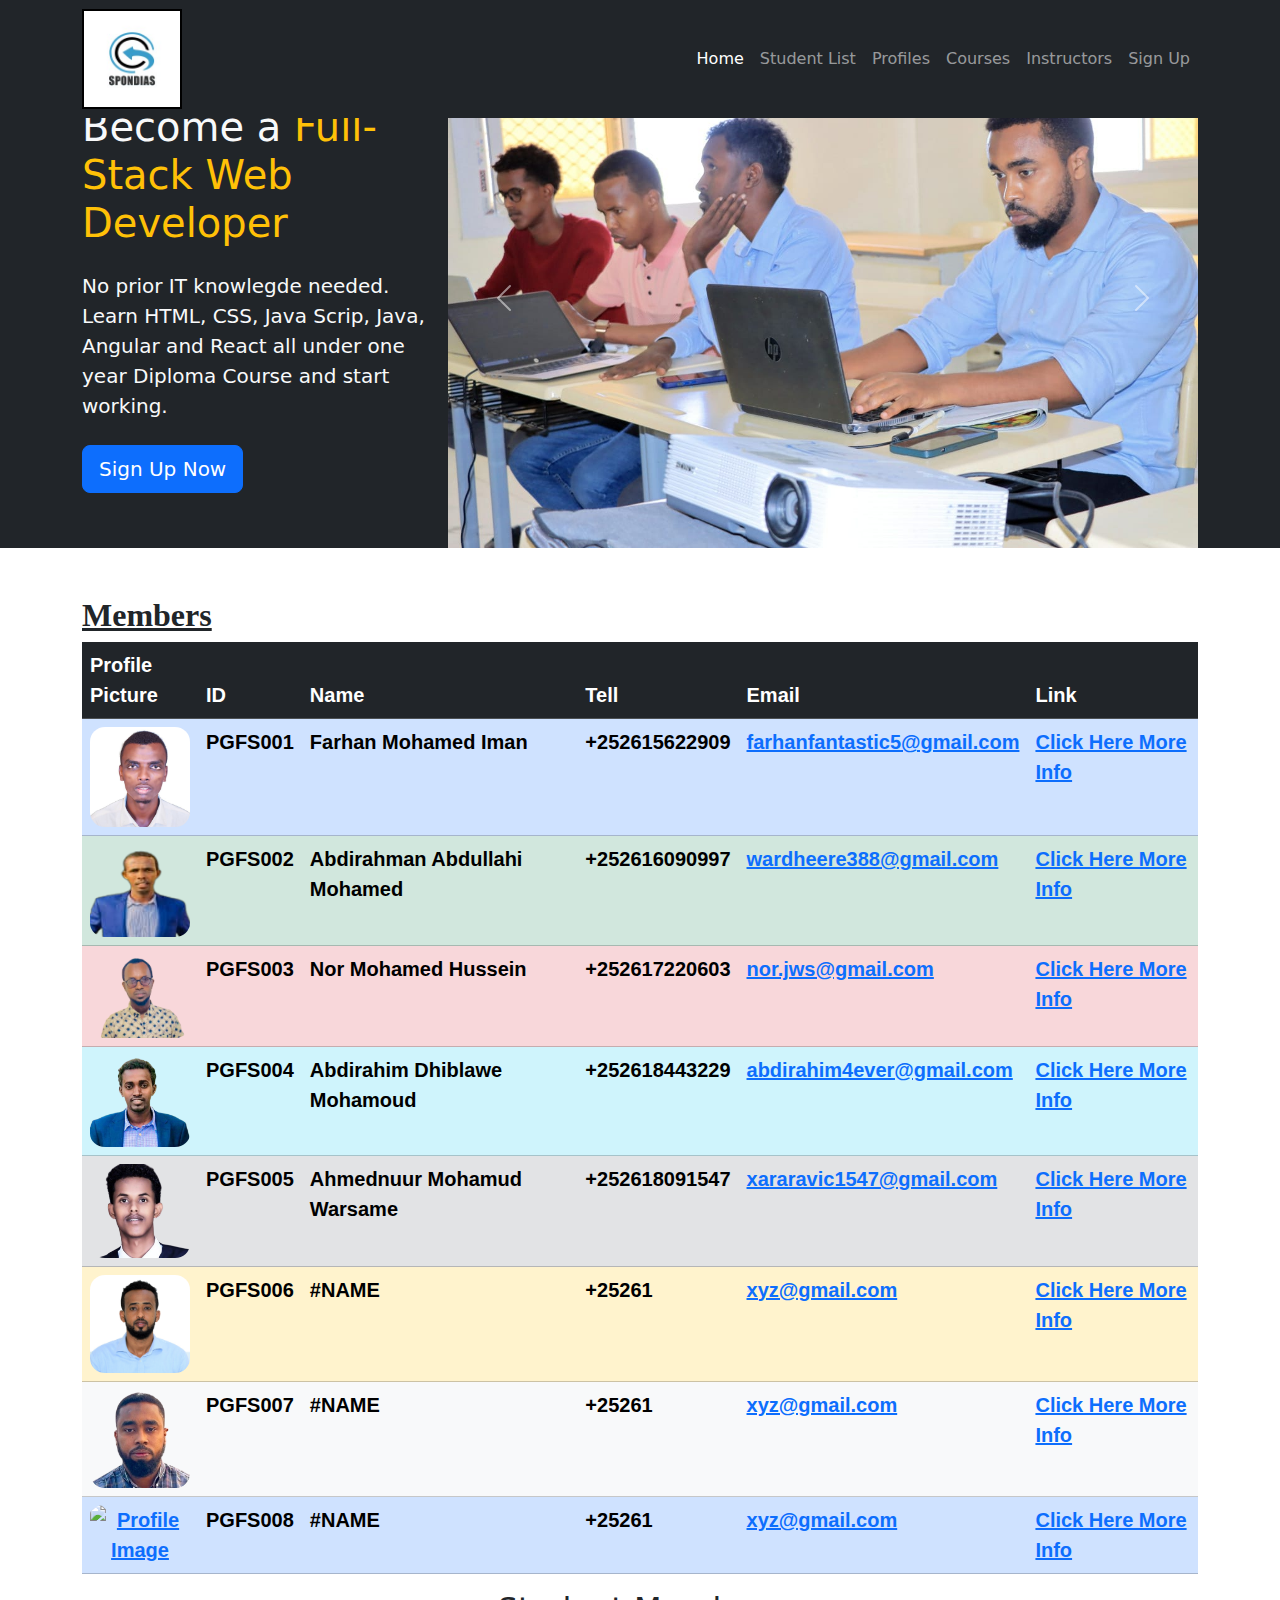
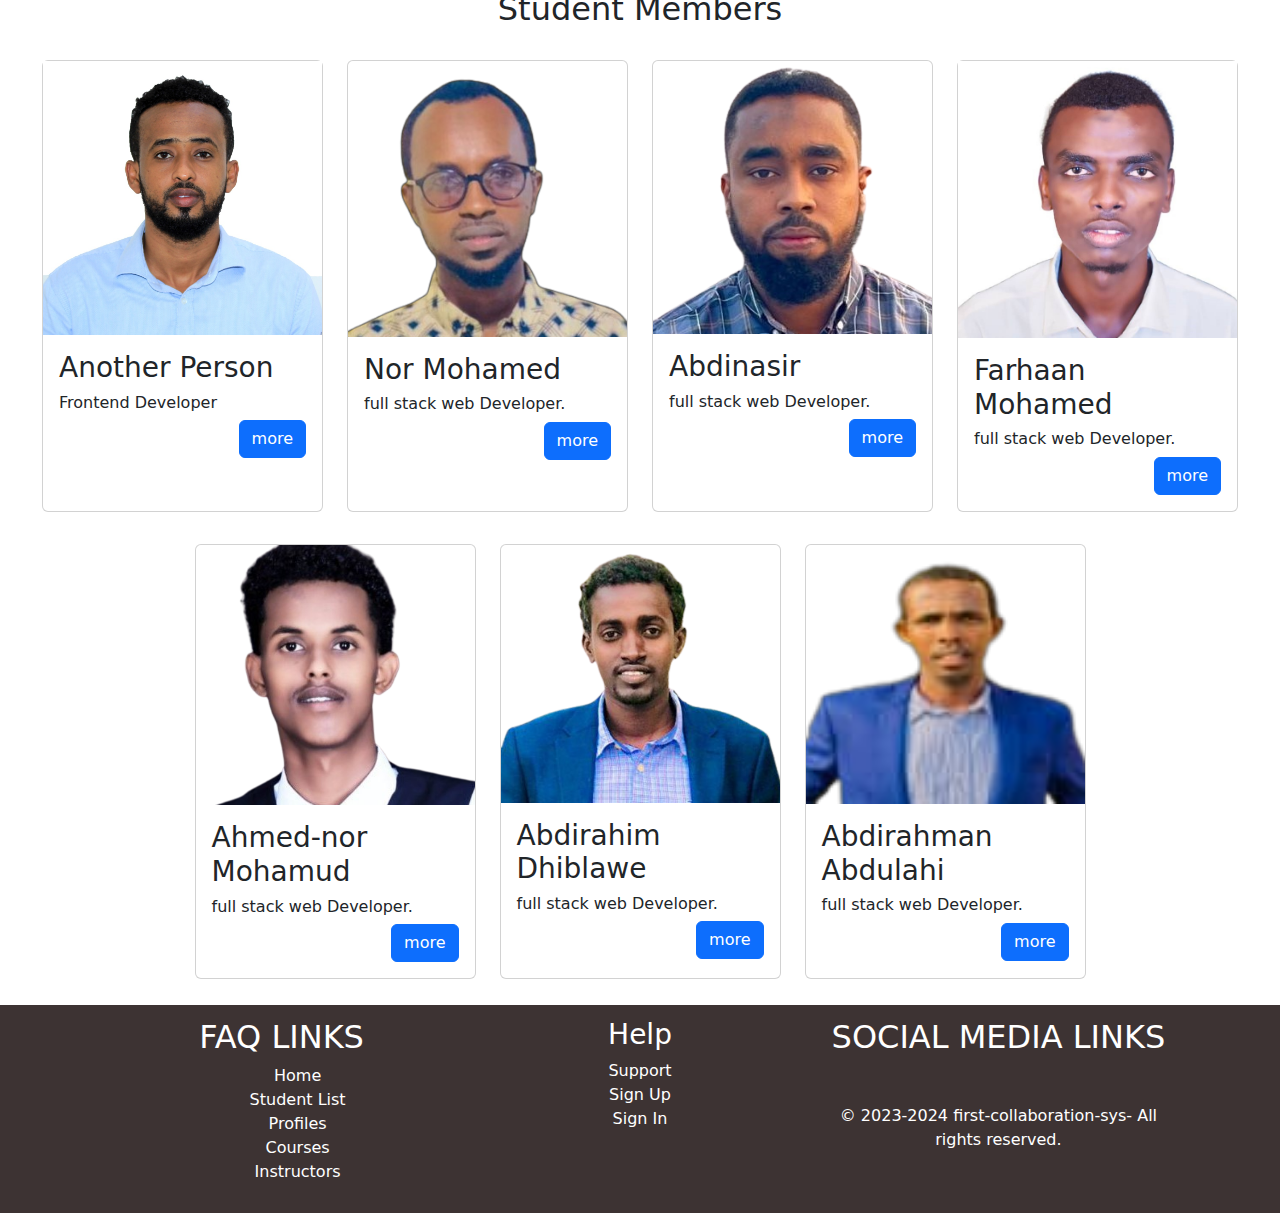
==== commit 6188cd06: "text added" ====
--- a/index.html
+++ b/index.html
@@ -236,7 +236,7 @@
         <td style="text-align: center; width: 100px;"><a href="#"><img src="img/Ahmed1.png" alt="Profile Image" style="width: 100px; border-radius: 15%;"></a></td>
         <td>PGFS005</td>
         <td>Ahmednuur Mohamud Warsame</td>
-        <td>+25261</td>
+        <td>+252618091547</td>
         <td><a href="#">xararavic1547@gmail.com</a></td>
         <td><a href="index.html">Click Here More Info</a></td>
       </tr>
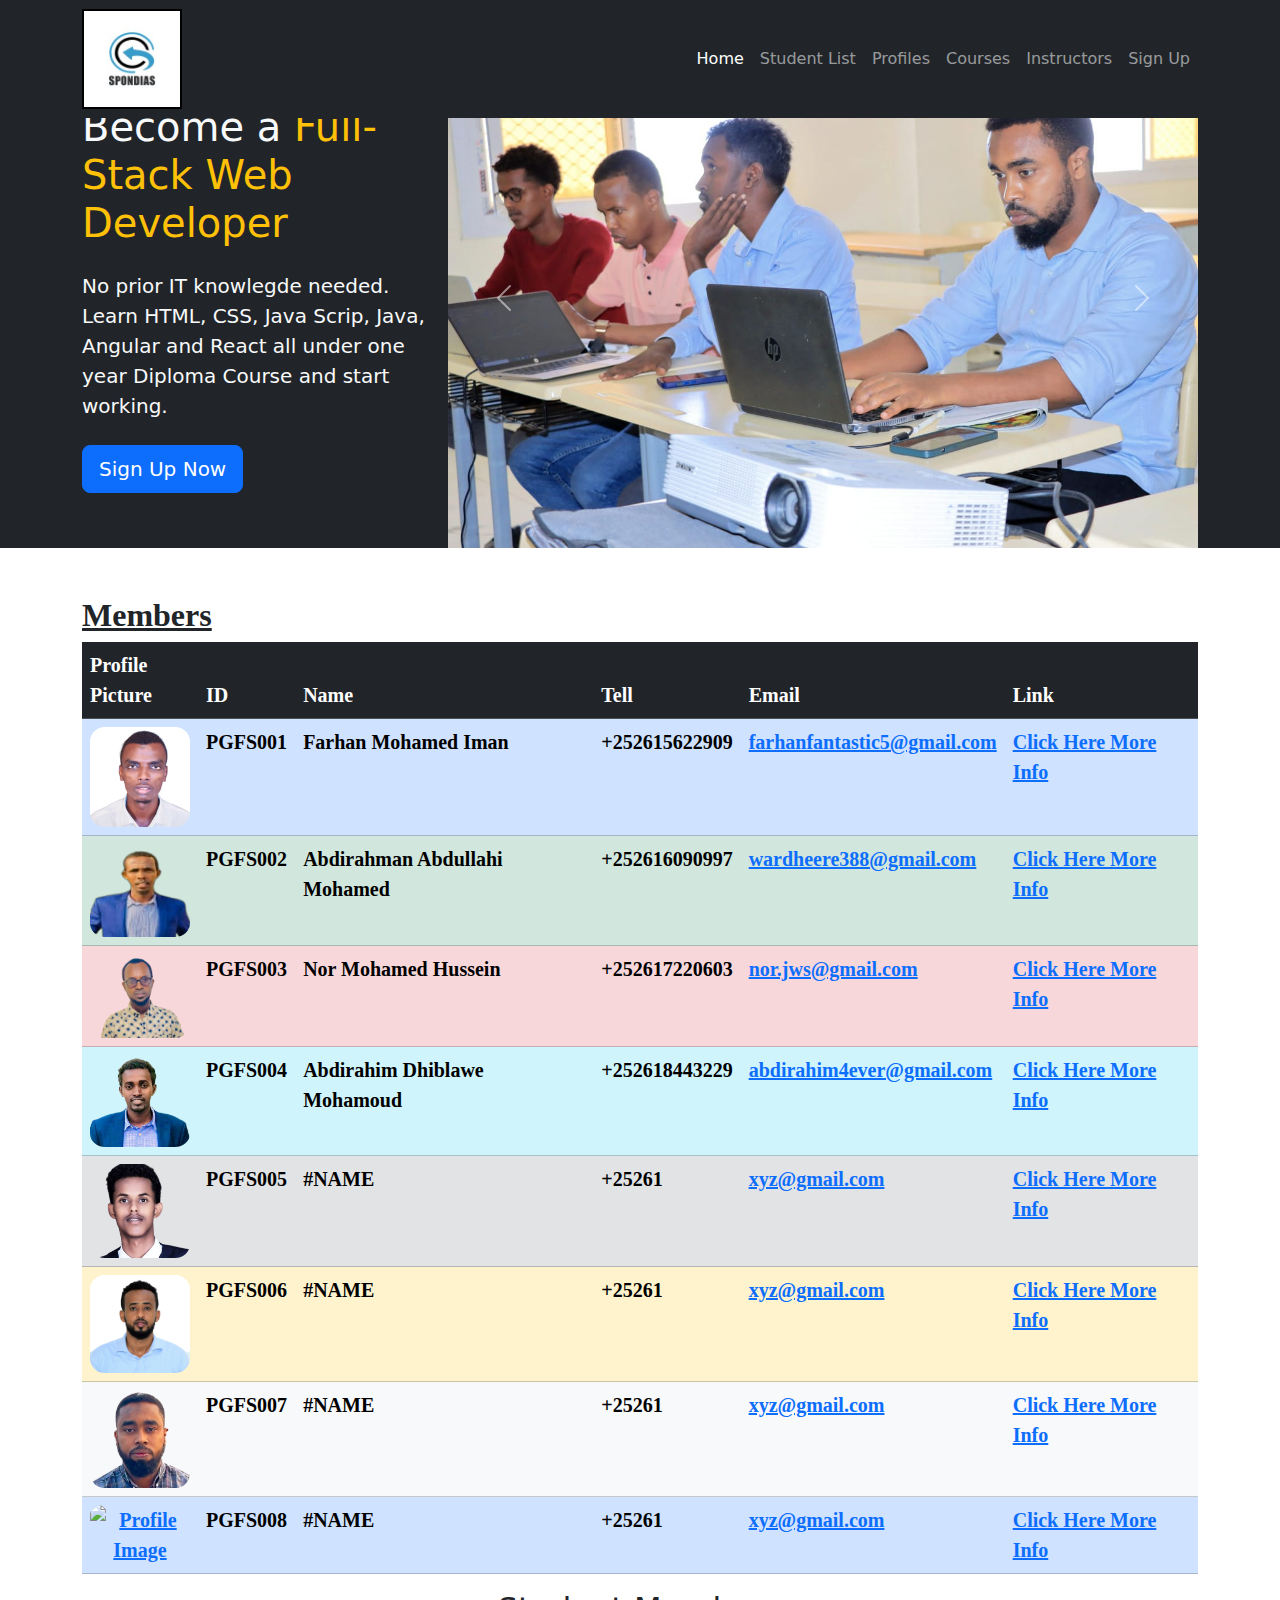
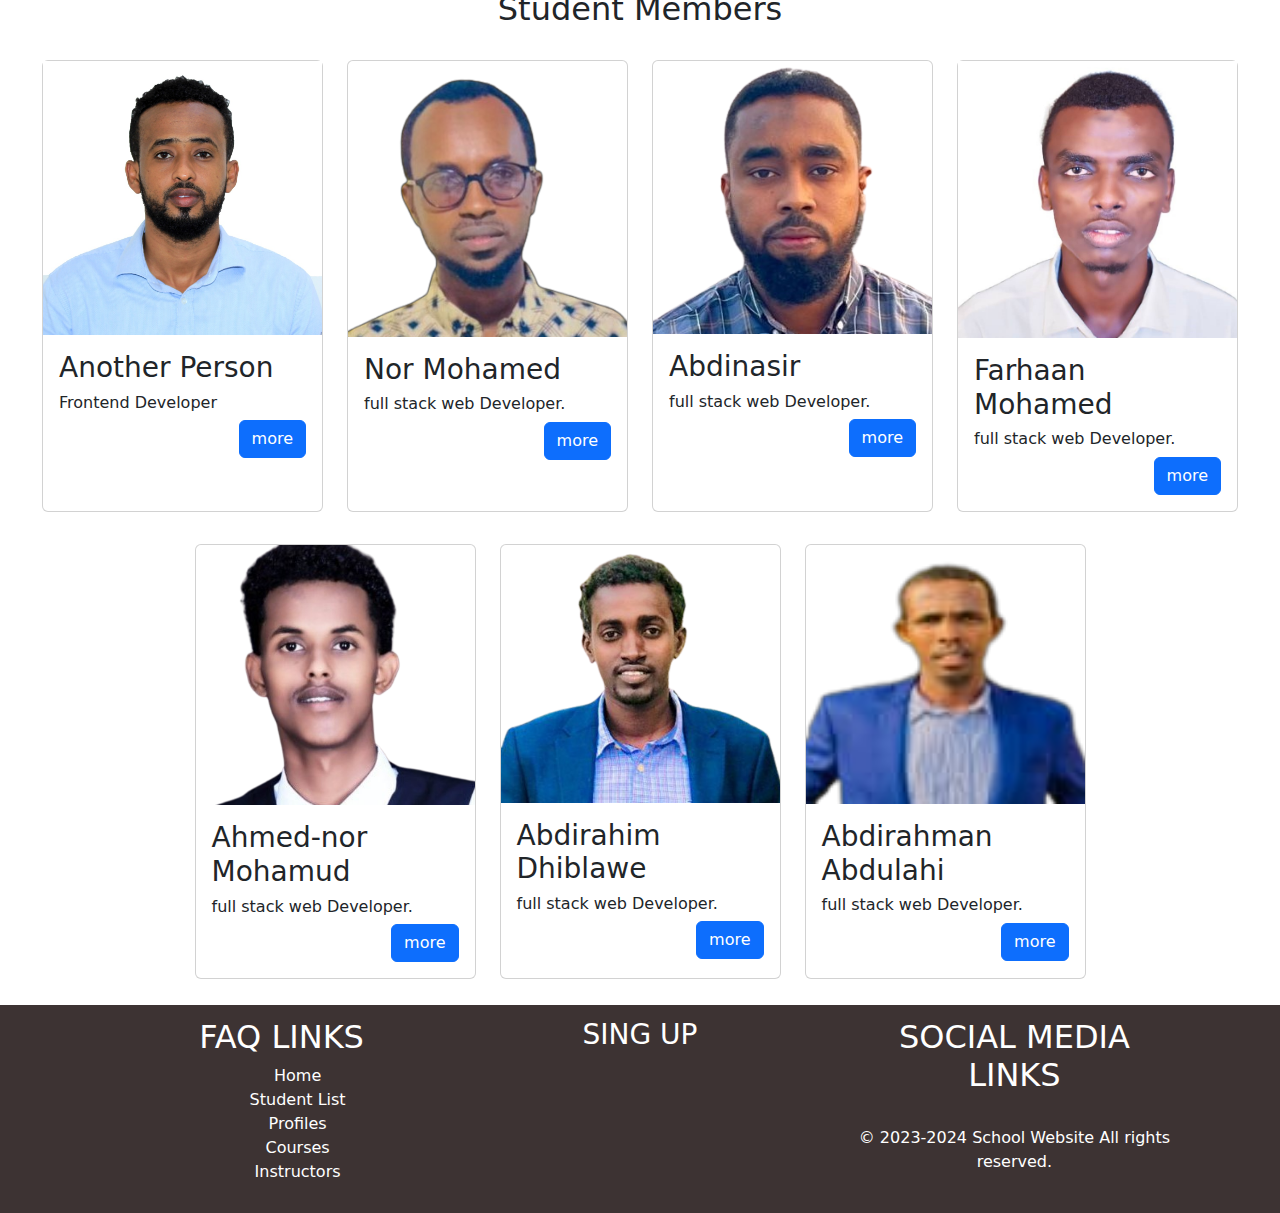
==== commit 0f14e5de: "Added Profil.HTML" ====
--- a/index.html
+++ b/index.html
@@ -8,21 +8,6 @@
   <title>Full-Stack student page</title>
   <link rel="stylesheet" href="https://cdn.jsdelivr.net/npm/bootstrap@5.0.0-beta2/dist/css/bootstrap.min.css">
 </head>
-
-
-<style>
-  body{
-
-  }
-  tr,th{
-    font-family:'Franklin Gothic Medium', 'Arial Narrow', Arial, sans-serif
-  }
-
-
-
-
-
-</style>
  <body>
   
    
@@ -40,7 +25,7 @@
         <div class="collapse navbar-collapse" id="nav">
           <ul class="navbar-nav ms-auto">
               <li class="nav-item">
-                <a href="#" class="nav-link active" aria-current="page">Home</a>
+                <a href="index.html"class="nav-link active" aria-current="page">Home</a>
               </li>
     
               <li class="nav-item">
@@ -235,9 +220,9 @@
       <tr class="table-secondary">
         <td style="text-align: center; width: 100px;"><a href="#"><img src="img/Ahmed1.png" alt="Profile Image" style="width: 100px; border-radius: 15%;"></a></td>
         <td>PGFS005</td>
-        <td>Ahmednuur Mohamud Warsame</td>
-        <td>+252618091547</td>
-        <td><a href="#">xararavic1547@gmail.com</a></td>
+        <td>#NAME</td>
+        <td>+25261</td>
+        <td><a href="#">xyz@gmail.com</a></td>
         <td><a href="index.html">Click Here More Info</a></td>
       </tr>
       <tr class="table-warning">
@@ -283,7 +268,7 @@
           <div class="card-body">
             <h3>Another Person</h3>
             <h6>Frontend Developer</h6>
-            <a href="https://www.example2.com" target="_blank" class="btn btn-primary" style="text-decoration: none;  color: white; float: right;">more</a>
+            <a href="https://www.example2.com" target="_blank" class="btn btn-primary" style="text-decoration: none; color:inherit;float: right;color:white">more</a>
           </div>
         </div>
       </a>
@@ -295,7 +280,7 @@
         <div class="card-body">
           <h3>Nor Mohamed</h3>
           <h6>full stack web Developer.</h6>
-          <a href="https://norkisma.github.io/MyPortfolio/home.html#" target="_blank" class="btn btn-primary" style="text-decoration: none;  color: white; float: right;">more</a>
+          <a href="https://norkisma.github.io/MyPortfolio/home.html#" target="_blank" class="btn btn-primary" style="text-decoration: none; color: inherit;float: right;color:white">more</a>
         </div>
       </div>
     </div>
@@ -305,7 +290,7 @@
         <div class="card-body">
           <h3>Abdinasir</h3>
           <h6>full stack web Developer.</h6>
-          <a href="https://www.example2.com" target="_blank" class="btn btn-primary" style="text-decoration: none;   color: white; float: right;">more</a>
+          <a href="https://www.example2.com" target="_blank" class="btn btn-primary" style="text-decoration: none; color: inherit;float: right;color:white">more</a>
         </div>
       </div>
     </div>
@@ -317,7 +302,7 @@
         <div class="card-body">
           <h3>Farhaan Mohamed</h3>
           <h6>full stack web Developer.</h6>
-          <a href="https://www.example2.com" target="_blank" class="btn btn-primary" style="text-decoration: none;  color: white; float: right;">more</a>
+          <a href="https://www.example2.com" target="_blank" class="btn btn-primary" style="text-decoration: none; color: inherit;float: right;color:white">more</a>
           
             
             </div>
@@ -330,7 +315,7 @@
         <div class="card-body">
           <h3>Ahmed-nor Mohamud</h3>
           <h6>full stack web Developer.</h6>
-          <a href="https://www.example2.com" target="_blank" class="btn btn-primary" style="text-decoration: none;  color: white; float: right;">more</a>
+          <a href="https://www.example2.com" target="_blank" class="btn btn-primary" style="text-decoration: none; color:inherit;float: right;color:white">more</a>
         </div>
       </div>
     </div>
@@ -340,7 +325,7 @@
         <div class="card-body">
           <h3>Abdirahim Dhiblawe</h3>
           <h6>full stack web Developer.</h6>
-          <a href="https://abdirahim-sys.github.io/my_resume/" target="_blank" class="btn btn-primary" style="text-decoration: none;  color: white; float: right;">more</a>
+          <a href="https://abdirahim-sys.github.io/my_resume/" target="_blank" class="btn btn-primary" style="text-decoration: none; color: inherit;float: right;color:white">more</a>
         </div>
       </div>
     </div>
@@ -352,7 +337,7 @@
         <div class="card-body">
           <h3>Abdirahman Abdulahi</h3>
           <h6>full stack web Developer.</h6>
-          <a href="https://www.example2.com" target="_blank" class="btn btn-primary" style="text-decoration: none;  color: white; float: right;"">more</a>
+          <a href="https://www.example2.com" target="_blank" class="btn btn-primary" style="text-decoration: none; color: inherit;float: right;color:white">more</a>
         </div>
       </div>
     </div>
@@ -450,24 +435,19 @@
           </div>
           
           <div class="col-4">
-            <H3>Help </H3>
-            <a style="color: white; text-decoration: none;" href="">Support</a><br>
-            <a style="color: white; text-decoration: none;" href="">Sign Up</a><br>
-            <a style="color: white; text-decoration: none;" href="">Sign In </a>
-           
+            <H3>SING UP </H3> 
           </div>
           
           <div class="col-4">
-            <h2>SOCIAL MEDIA LINKS</h2>
-            <ul style="display: inline-flex;">
-              <li><a href="#"><ion-icon id="face" style="color: blue;" name="logo-facebook" ></ion-icon></a></li>&nbsp;&nbsp;
+            <ul>
+              <h2>SOCIAL MEDIA LINKS</h2>
+              <li><a href="#"><ion-icon id="face" style="color: blue;" name="logo-facebook" ></ion-icon></a></li>
               <!-- <li><a href="#"><ion-icon id="tk"  name="logo-tiktok"></ion-icon></a></li> -->
-              <li><a href="#"><ion-icon id="whapp" style="color: green;"  name="logo-whatsapp"></ion-icon></a></li>&nbsp;&nbsp;
-              <li><a href="#"><ion-icon id="ytube" style="color: red;"  name="logo-youtube"></ion-icon></a></li>&nbsp;&nbsp;
-              <li><a href="https://abdirahim-sys.github.io/first-collaboration-sys-/"><ion-icon id="ytube" style="color: rgb(249, 249, 249);"  name="logo-github"></ion-icon></a></li><br>
-           
+              <li><a href="#"><ion-icon id="whapp" style="color: green;"  name="logo-whatsapp"></ion-icon></a></li>
+              <li><a href="#"><ion-icon id="ytube" style="color: red;"  name="logo-youtube"></ion-icon></a></li><br>
+              <p>&copy; 2023-2024 School Website All rights reserved.</p>
             </ul>
-            <p>&copy; 2023-2024 first-collaboration-sys- All rights reserved.</p>
+  
           </div>
       </footer>
   </body>
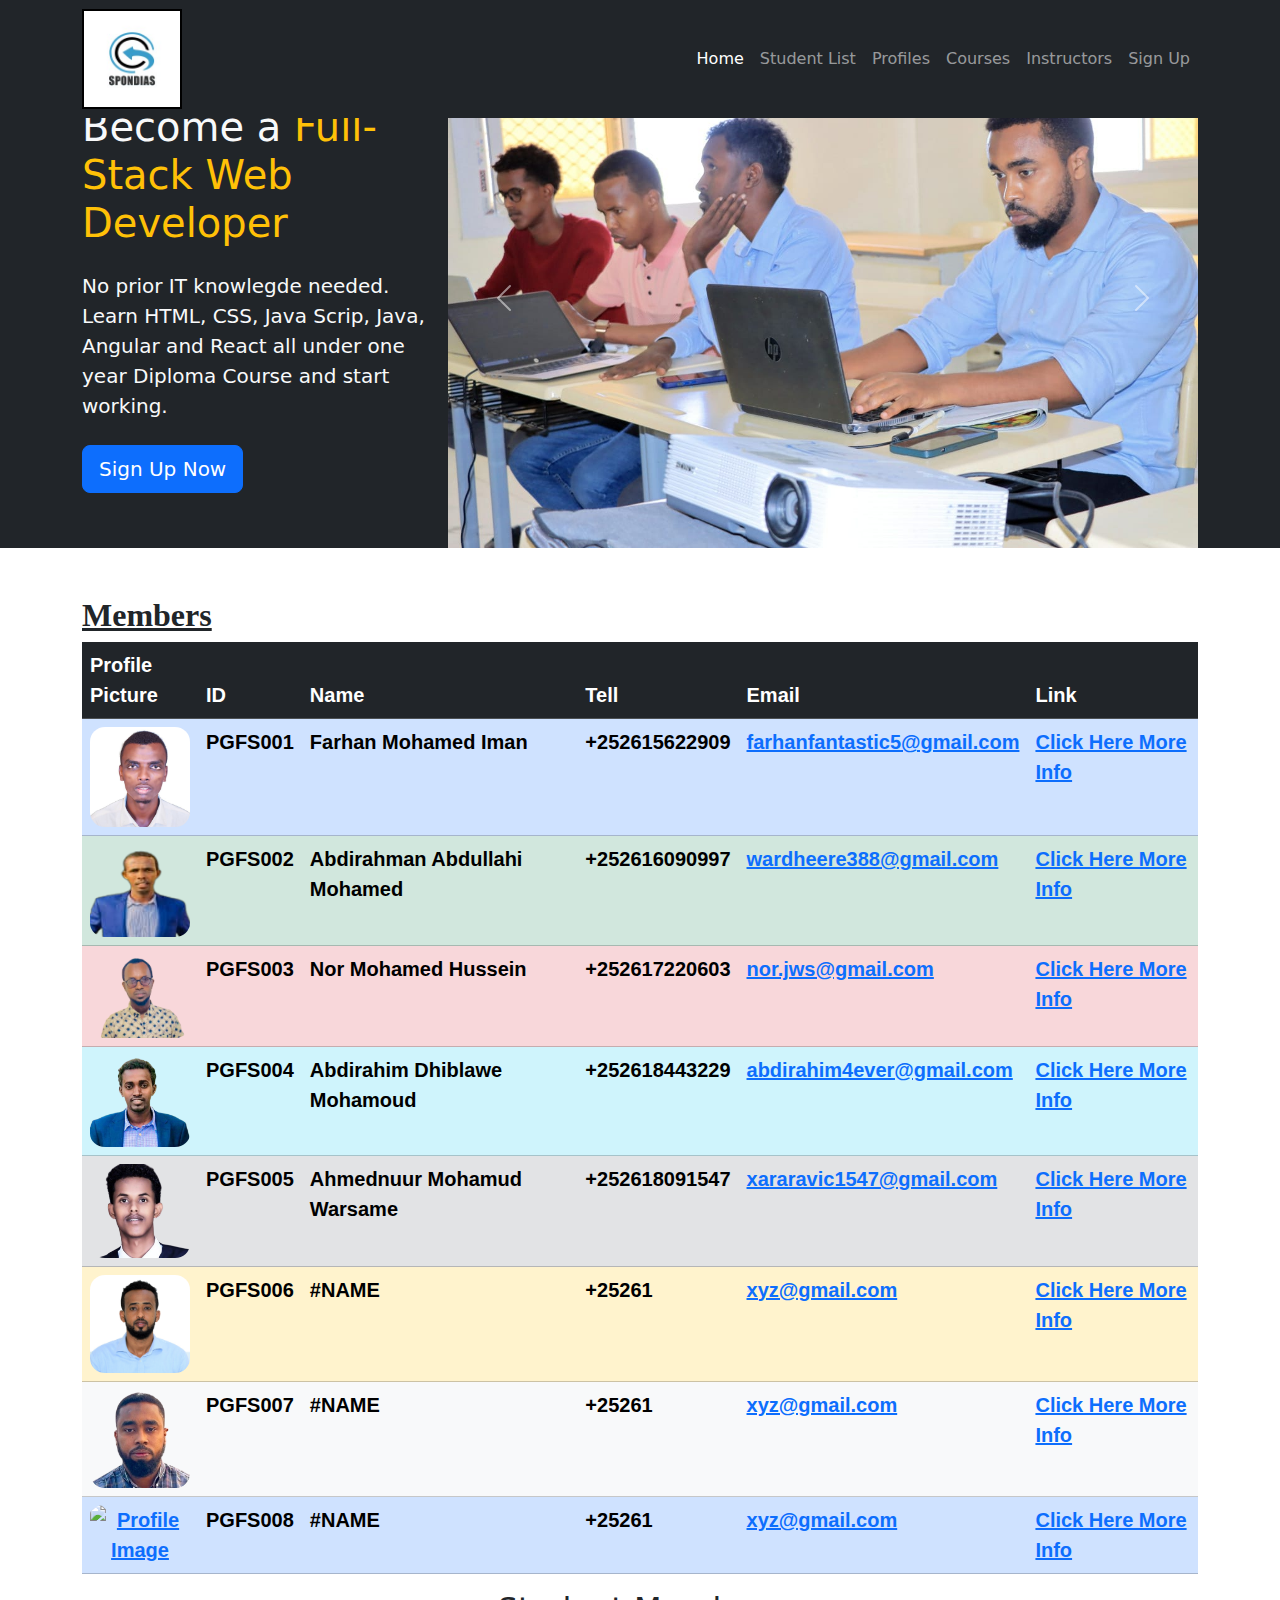
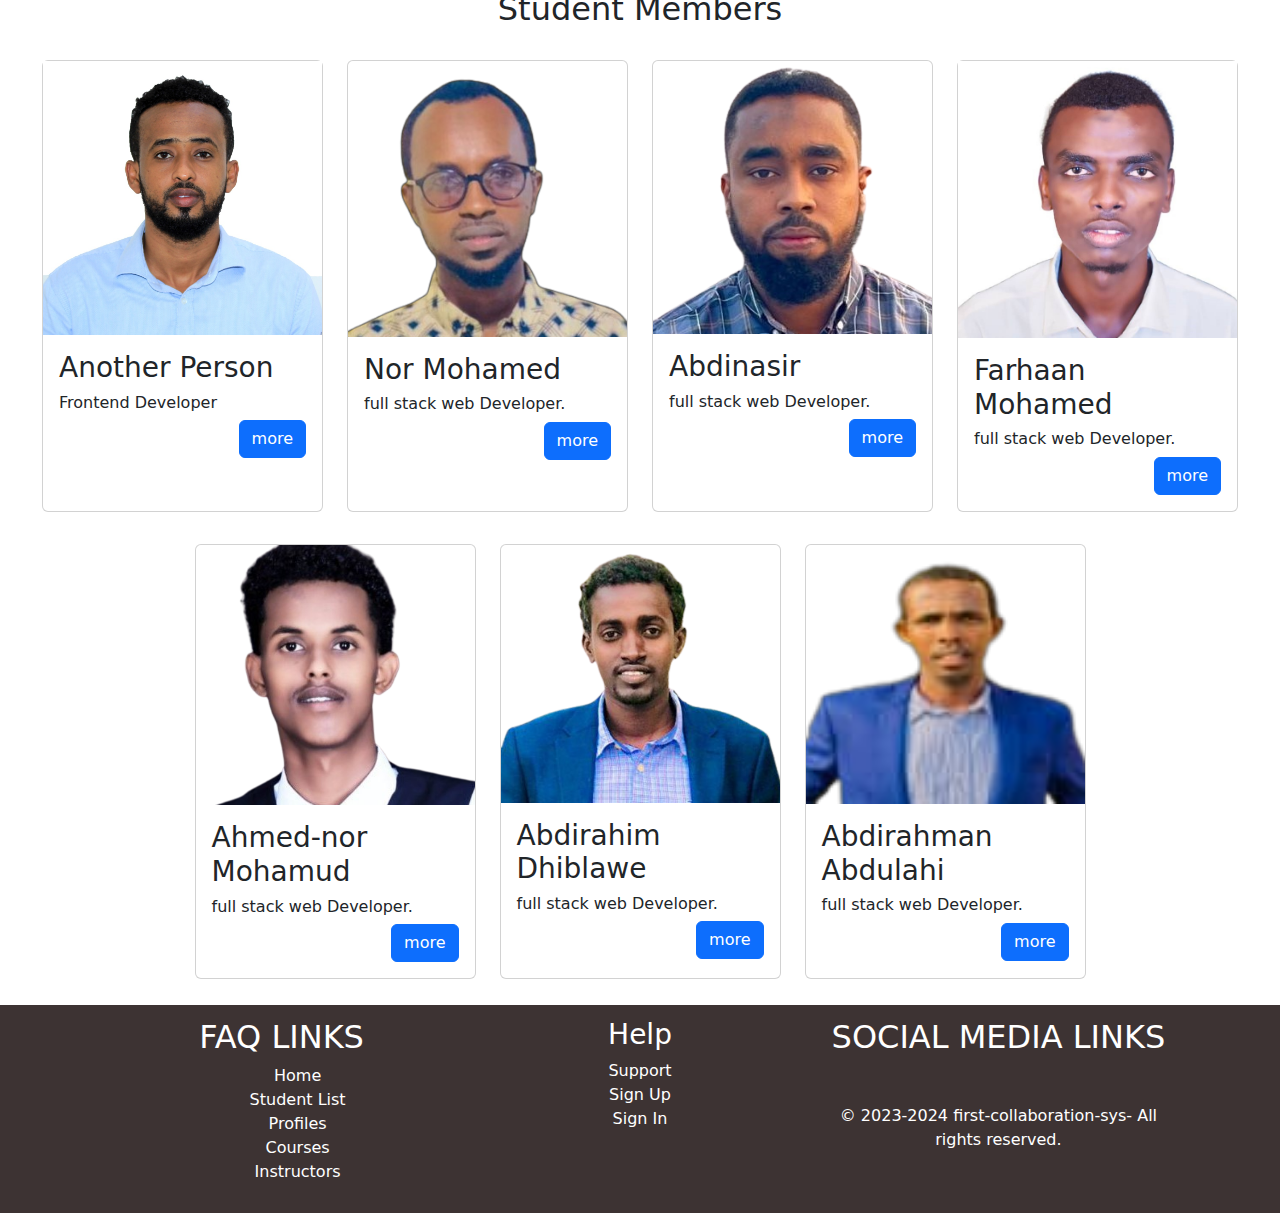
==== commit 6c7bd726: "Merge branches 'main' and 'main' of https://github.com/Abdirahim-sys/first-collaboration-sys-" ====
--- a/index.html
+++ b/index.html
@@ -8,6 +8,21 @@
   <title>Full-Stack student page</title>
   <link rel="stylesheet" href="https://cdn.jsdelivr.net/npm/bootstrap@5.0.0-beta2/dist/css/bootstrap.min.css">
 </head>
+
+
+<style>
+  body{
+
+  }
+  tr,th{
+    font-family:'Franklin Gothic Medium', 'Arial Narrow', Arial, sans-serif
+  }
+
+
+
+
+
+</style>
  <body>
   
    
@@ -220,9 +235,9 @@
       <tr class="table-secondary">
         <td style="text-align: center; width: 100px;"><a href="#"><img src="img/Ahmed1.png" alt="Profile Image" style="width: 100px; border-radius: 15%;"></a></td>
         <td>PGFS005</td>
-        <td>#NAME</td>
-        <td>+25261</td>
-        <td><a href="#">xyz@gmail.com</a></td>
+        <td>Ahmednuur Mohamud Warsame</td>
+        <td>+252618091547</td>
+        <td><a href="#">xararavic1547@gmail.com</a></td>
         <td><a href="index.html">Click Here More Info</a></td>
       </tr>
       <tr class="table-warning">
@@ -268,7 +283,7 @@
           <div class="card-body">
             <h3>Another Person</h3>
             <h6>Frontend Developer</h6>
-            <a href="https://www.example2.com" target="_blank" class="btn btn-primary" style="text-decoration: none; color:inherit;float: right;color:white">more</a>
+            <a href="https://www.example2.com" target="_blank" class="btn btn-primary" style="text-decoration: none;  color: white; float: right;">more</a>
           </div>
         </div>
       </a>
@@ -280,7 +295,7 @@
         <div class="card-body">
           <h3>Nor Mohamed</h3>
           <h6>full stack web Developer.</h6>
-          <a href="https://norkisma.github.io/MyPortfolio/home.html#" target="_blank" class="btn btn-primary" style="text-decoration: none; color: inherit;float: right;color:white">more</a>
+          <a href="https://norkisma.github.io/MyPortfolio/home.html#" target="_blank" class="btn btn-primary" style="text-decoration: none;  color: white; float: right;">more</a>
         </div>
       </div>
     </div>
@@ -290,7 +305,7 @@
         <div class="card-body">
           <h3>Abdinasir</h3>
           <h6>full stack web Developer.</h6>
-          <a href="https://www.example2.com" target="_blank" class="btn btn-primary" style="text-decoration: none; color: inherit;float: right;color:white">more</a>
+          <a href="https://www.example2.com" target="_blank" class="btn btn-primary" style="text-decoration: none;   color: white; float: right;">more</a>
         </div>
       </div>
     </div>
@@ -302,7 +317,7 @@
         <div class="card-body">
           <h3>Farhaan Mohamed</h3>
           <h6>full stack web Developer.</h6>
-          <a href="https://www.example2.com" target="_blank" class="btn btn-primary" style="text-decoration: none; color: inherit;float: right;color:white">more</a>
+          <a href="https://www.example2.com" target="_blank" class="btn btn-primary" style="text-decoration: none;  color: white; float: right;">more</a>
           
             
             </div>
@@ -315,7 +330,7 @@
         <div class="card-body">
           <h3>Ahmed-nor Mohamud</h3>
           <h6>full stack web Developer.</h6>
-          <a href="https://www.example2.com" target="_blank" class="btn btn-primary" style="text-decoration: none; color:inherit;float: right;color:white">more</a>
+          <a href="https://www.example2.com" target="_blank" class="btn btn-primary" style="text-decoration: none;  color: white; float: right;">more</a>
         </div>
       </div>
     </div>
@@ -325,7 +340,7 @@
         <div class="card-body">
           <h3>Abdirahim Dhiblawe</h3>
           <h6>full stack web Developer.</h6>
-          <a href="https://abdirahim-sys.github.io/my_resume/" target="_blank" class="btn btn-primary" style="text-decoration: none; color: inherit;float: right;color:white">more</a>
+          <a href="https://abdirahim-sys.github.io/my_resume/" target="_blank" class="btn btn-primary" style="text-decoration: none;  color: white; float: right;">more</a>
         </div>
       </div>
     </div>
@@ -337,7 +352,7 @@
         <div class="card-body">
           <h3>Abdirahman Abdulahi</h3>
           <h6>full stack web Developer.</h6>
-          <a href="https://www.example2.com" target="_blank" class="btn btn-primary" style="text-decoration: none; color: inherit;float: right;color:white">more</a>
+          <a href="https://www.example2.com" target="_blank" class="btn btn-primary" style="text-decoration: none;  color: white; float: right;"">more</a>
         </div>
       </div>
     </div>
@@ -435,19 +450,24 @@
           </div>
           
           <div class="col-4">
-            <H3>SING UP </H3> 
+            <H3>Help </H3>
+            <a style="color: white; text-decoration: none;" href="">Support</a><br>
+            <a style="color: white; text-decoration: none;" href="">Sign Up</a><br>
+            <a style="color: white; text-decoration: none;" href="">Sign In </a>
+           
           </div>
           
           <div class="col-4">
-            <ul>
-              <h2>SOCIAL MEDIA LINKS</h2>
-              <li><a href="#"><ion-icon id="face" style="color: blue;" name="logo-facebook" ></ion-icon></a></li>
+            <h2>SOCIAL MEDIA LINKS</h2>
+            <ul style="display: inline-flex;">
+              <li><a href="#"><ion-icon id="face" style="color: blue;" name="logo-facebook" ></ion-icon></a></li>&nbsp;&nbsp;
               <!-- <li><a href="#"><ion-icon id="tk"  name="logo-tiktok"></ion-icon></a></li> -->
-              <li><a href="#"><ion-icon id="whapp" style="color: green;"  name="logo-whatsapp"></ion-icon></a></li>
-              <li><a href="#"><ion-icon id="ytube" style="color: red;"  name="logo-youtube"></ion-icon></a></li><br>
-              <p>&copy; 2023-2024 School Website All rights reserved.</p>
+              <li><a href="#"><ion-icon id="whapp" style="color: green;"  name="logo-whatsapp"></ion-icon></a></li>&nbsp;&nbsp;
+              <li><a href="#"><ion-icon id="ytube" style="color: red;"  name="logo-youtube"></ion-icon></a></li>&nbsp;&nbsp;
+              <li><a href="https://abdirahim-sys.github.io/first-collaboration-sys-/"><ion-icon id="ytube" style="color: rgb(249, 249, 249);"  name="logo-github"></ion-icon></a></li><br>
+           
             </ul>
-  
+            <p>&copy; 2023-2024 first-collaboration-sys- All rights reserved.</p>
           </div>
       </footer>
   </body>
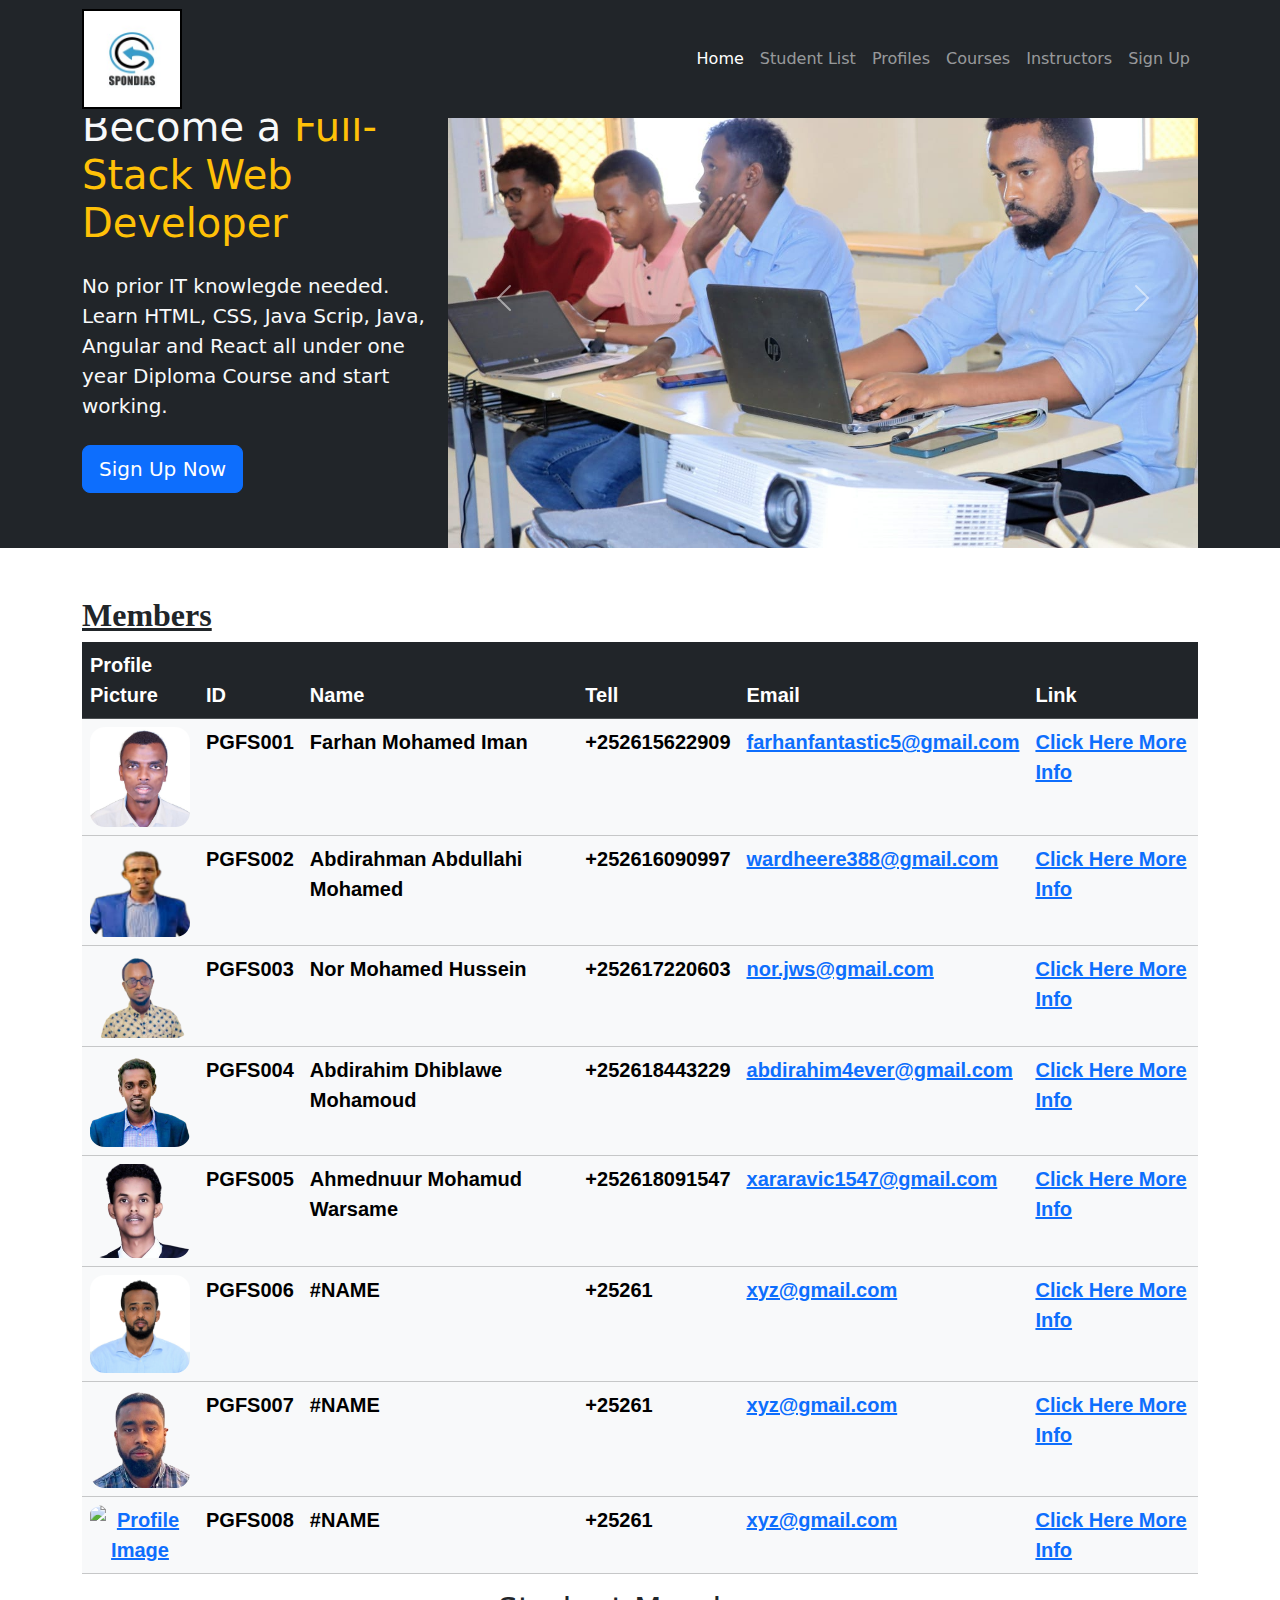
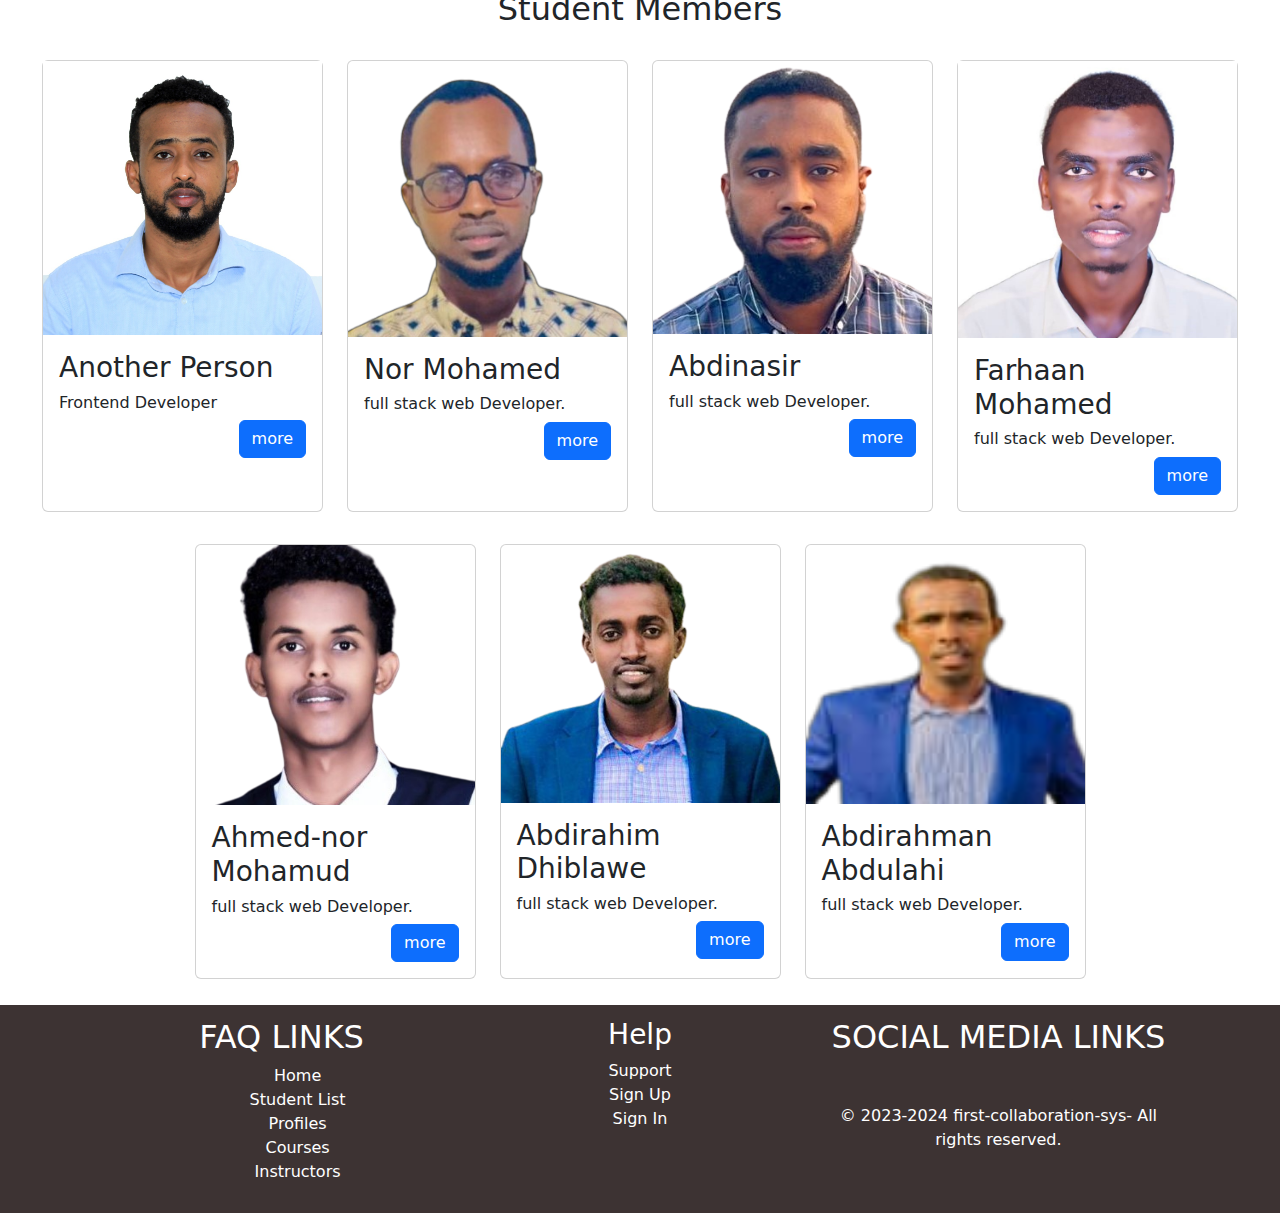
==== commit 589eb7c4: "table change colar" ====
--- a/index.html
+++ b/index.html
@@ -200,7 +200,7 @@
       </tr>
     </thead>
     <tbody>
-      <tr class="table-primary">
+      <tr class="table-light">
         <td style="text-align: center; width: 100px;"><a href="#"><img src="img/farhan1.jpeg" alt="Profile Image" style="width: 100px; border-radius: 15%;"></a></td>
         <td>PGFS001</td>
         <td>Farhan Mohamed Iman</td>
@@ -208,7 +208,7 @@
         <td><a href="farhanfantastic5@gmail.com">farhanfantastic5@gmail.com</a></td>
         <td><a href="index.html">Click Here More Info</a></td>
       </tr>
-      <tr class="table-success">
+      <tr class="table-light">
         <td style="text-align: center; width: 100px;"><a href="https://wardhereprofile.netlify.app"><img src="img/Abdirahman1.png" alt="Profile Image" style="width: 100px; border-radius: 15%;"></a></td>
         <td>PGFS002</td>
         <td>Abdirahman Abdullahi Mohamed</td>
@@ -216,7 +216,7 @@
         <td><a href="wardheere388@gmail.com">wardheere388@gmail.com</a></td>
         <td><a href="https://wardhereprofile.netlify.app">Click Here More Info</a></td>
       </tr>
-      <tr class="table-danger">
+      <tr class="table-light">
         <td style="text-align: center; width: 100px;"><a href="https://norkisma.github.io/MyPortfolio/home.html"><img src="img/Nor.png" alt="Profile Image" style="width: 100px; border-radius: 15%;"></a></td>
         <td>PGFS003</td>
         <td>Nor Mohamed Hussein</td>
@@ -224,7 +224,7 @@
         <td><a href="nor.jws@gmail.com">nor.jws@gmail.com</a></td>
         <td><a href="https://norkisma.github.io/MyPortfolio/home.html">Click Here More Info</a></td>
       </tr>
-      <tr class="table-info">
+      <tr class="table-light">
         <td style="text-align: center; width: 100px;"><a href="https://abdirahim-sys.github.io/Hayat_Halls_and_restaurant/"><img src="img/Abdirahim1.png" alt="Profile Image" style="width: 100px; border-radius: 15%;"></a></td>
         <td>PGFS004</td>
         <td>Abdirahim Dhiblawe Mohamoud</td>
@@ -232,7 +232,7 @@
         <td><a href="abdirahim4ever@gmail.com">abdirahim4ever@gmail.com</a></td>
         <td><a href="https://abdirahim-sys.github.io/Hayat_Halls_and_restaurant/">Click Here More Info</a></td>
       </tr>
-      <tr class="table-secondary">
+      <tr class="table-light">
         <td style="text-align: center; width: 100px;"><a href="#"><img src="img/Ahmed1.png" alt="Profile Image" style="width: 100px; border-radius: 15%;"></a></td>
         <td>PGFS005</td>
         <td>Ahmednuur Mohamud Warsame</td>
@@ -240,7 +240,7 @@
         <td><a href="#">xararavic1547@gmail.com</a></td>
         <td><a href="index.html">Click Here More Info</a></td>
       </tr>
-      <tr class="table-warning">
+      <tr class="table-light">
         <td style="text-align: center; width: 100px;"><a href="#"><img src="img/Hassan.jpg" alt="Profile Image" style="width: 100px; border-radius: 15%;"></a></td>
         <td>PGFS006</td>
         <td>#NAME</td>
@@ -256,7 +256,7 @@
         <td><a href="#">xyz@gmail.com</a></td>
         <td><a href="index.html">Click Here More Info</a></td>
       </tr>
-      <tr class="table-primary">
+      <tr class="table-light">
         <td style="text-align: center; width: 100px;"><a href="#"><img src="#" alt="Profile Image" style="width: 100px; border-radius: 15%;"></a></td>
         <td>PGFS008</td>
         <td>#NAME</td>
